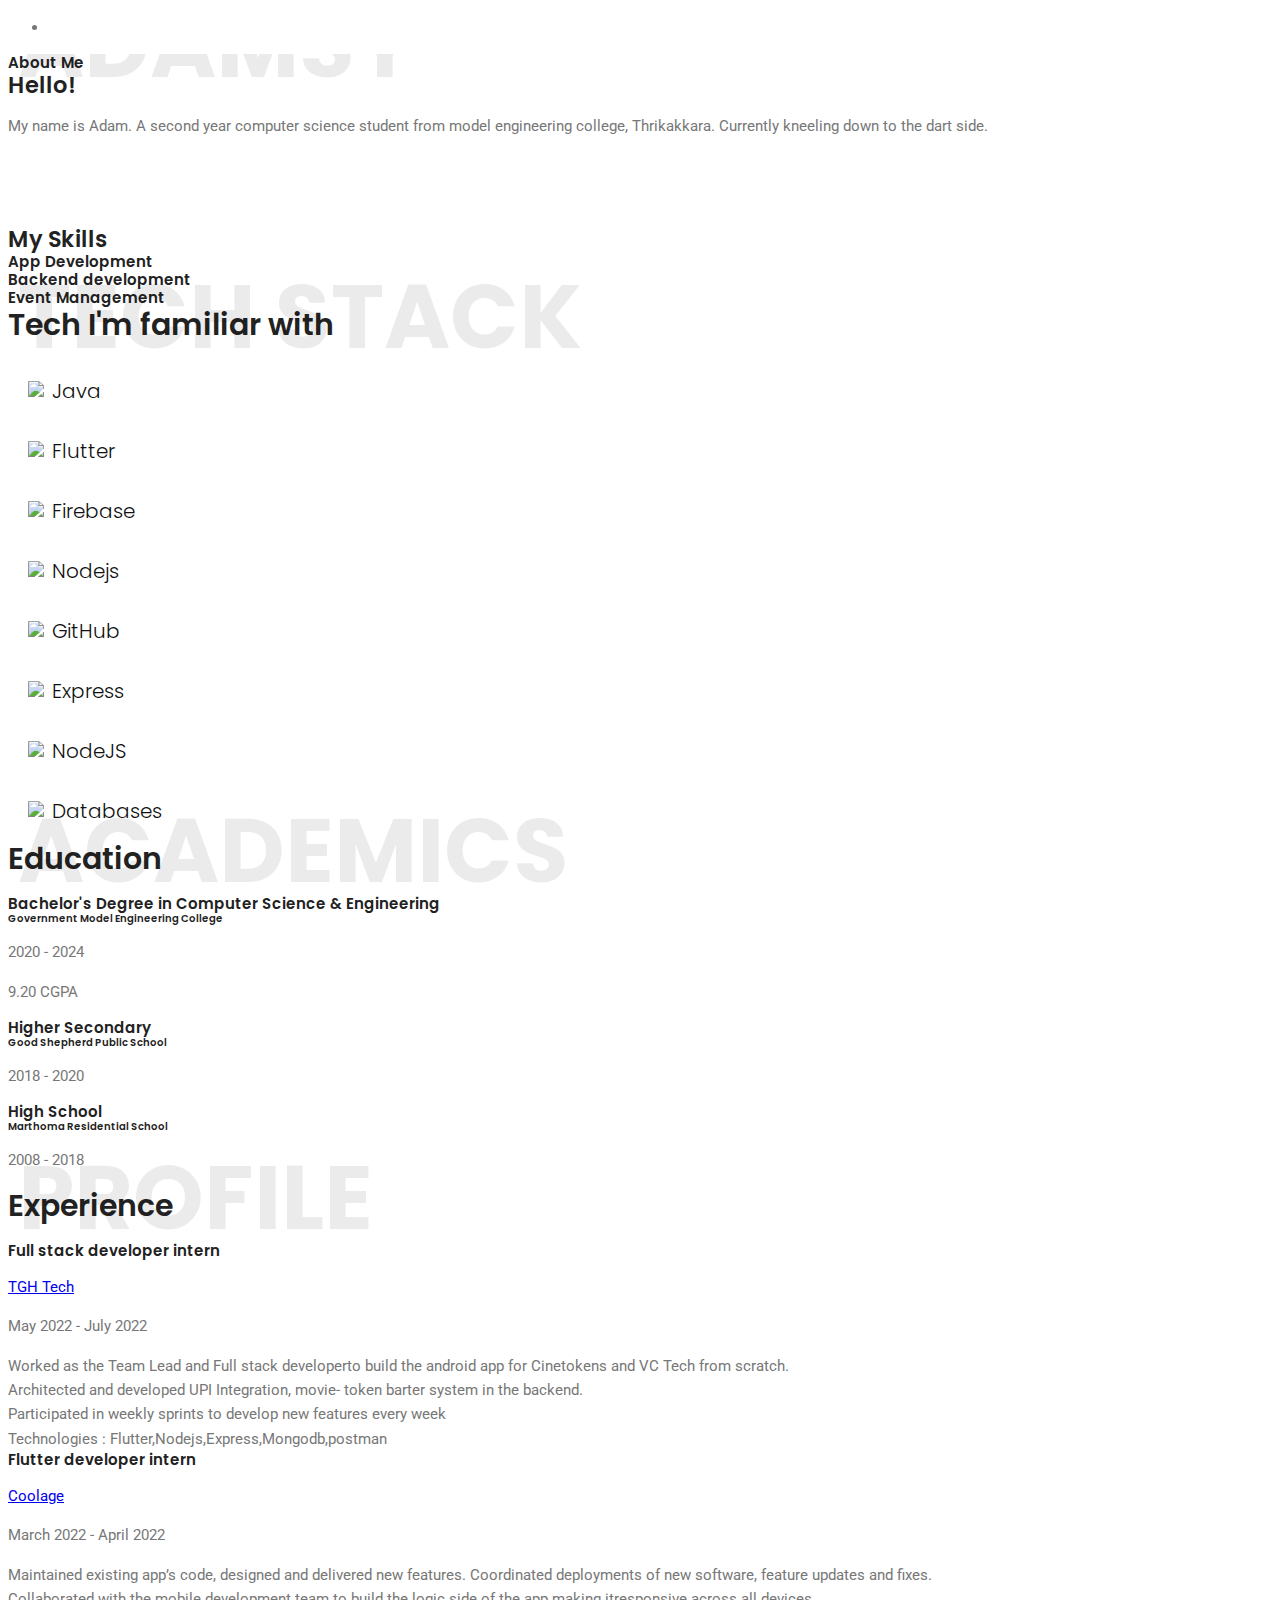
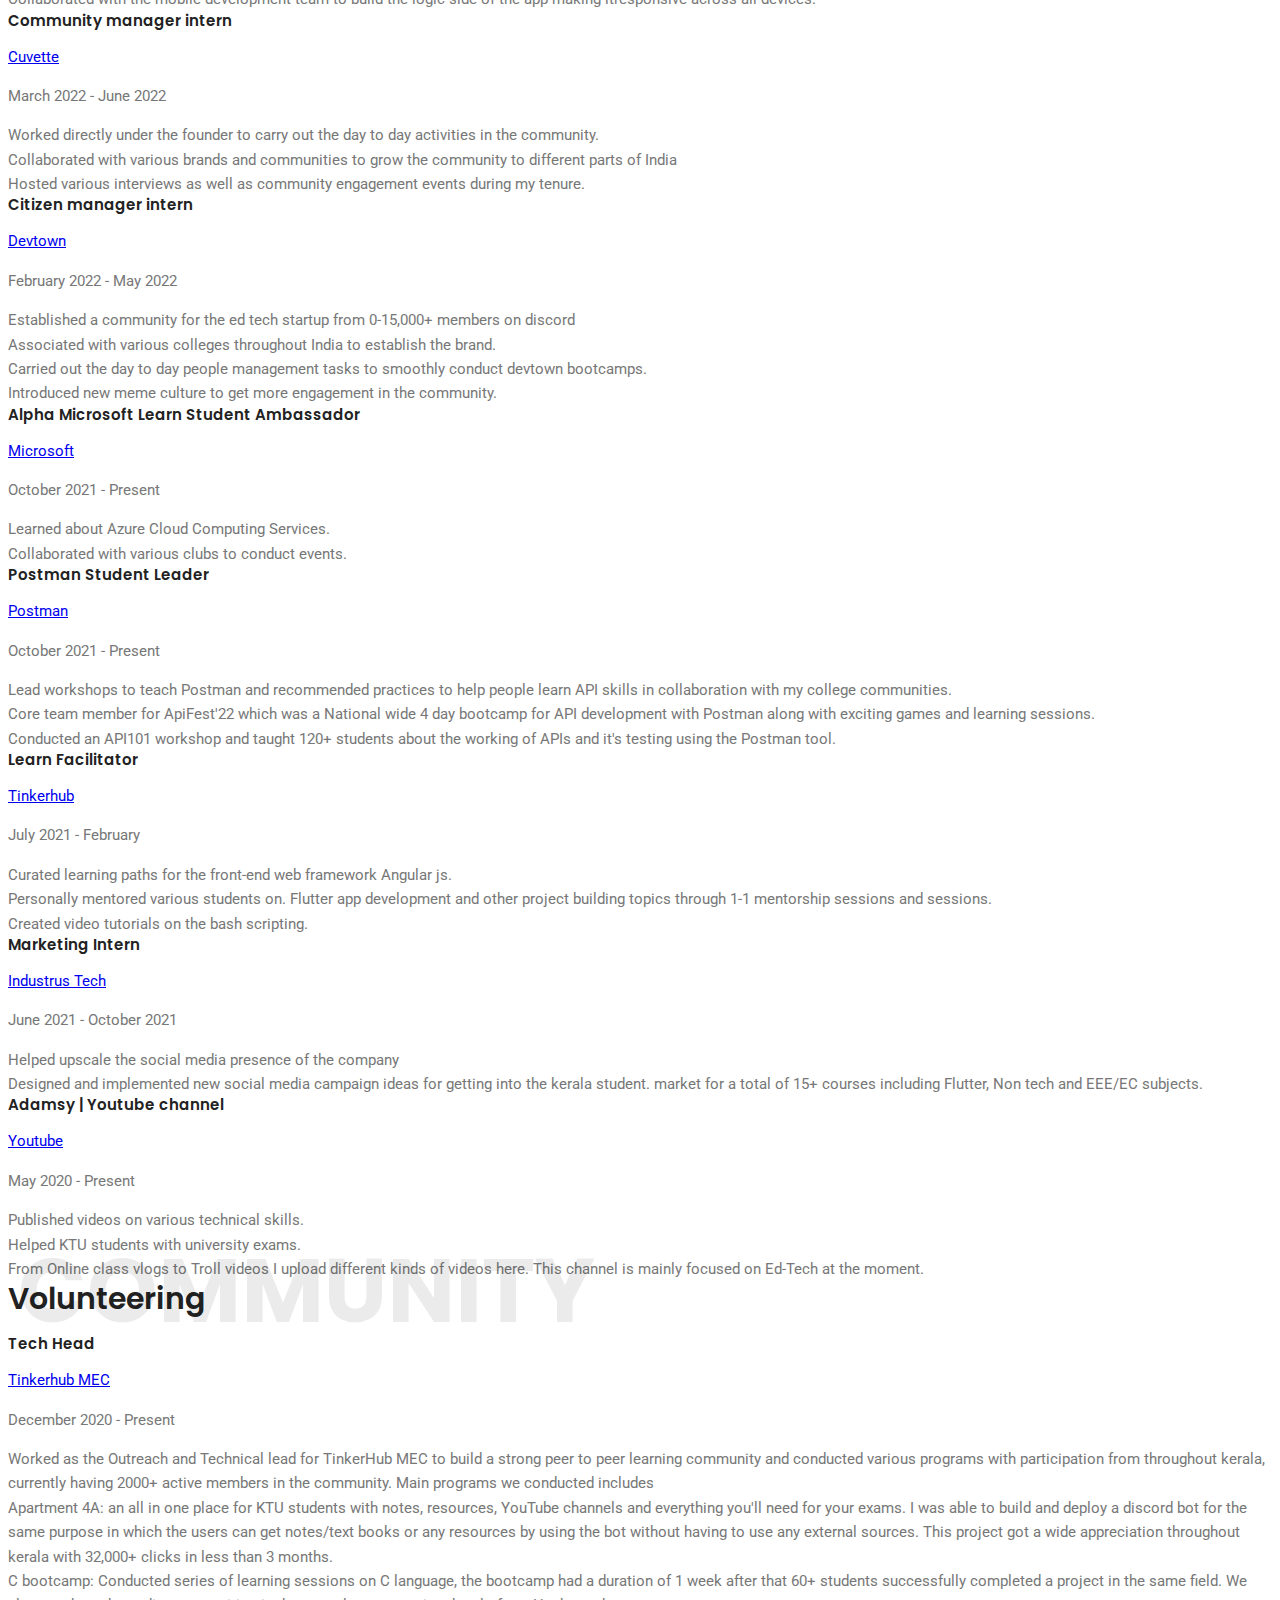
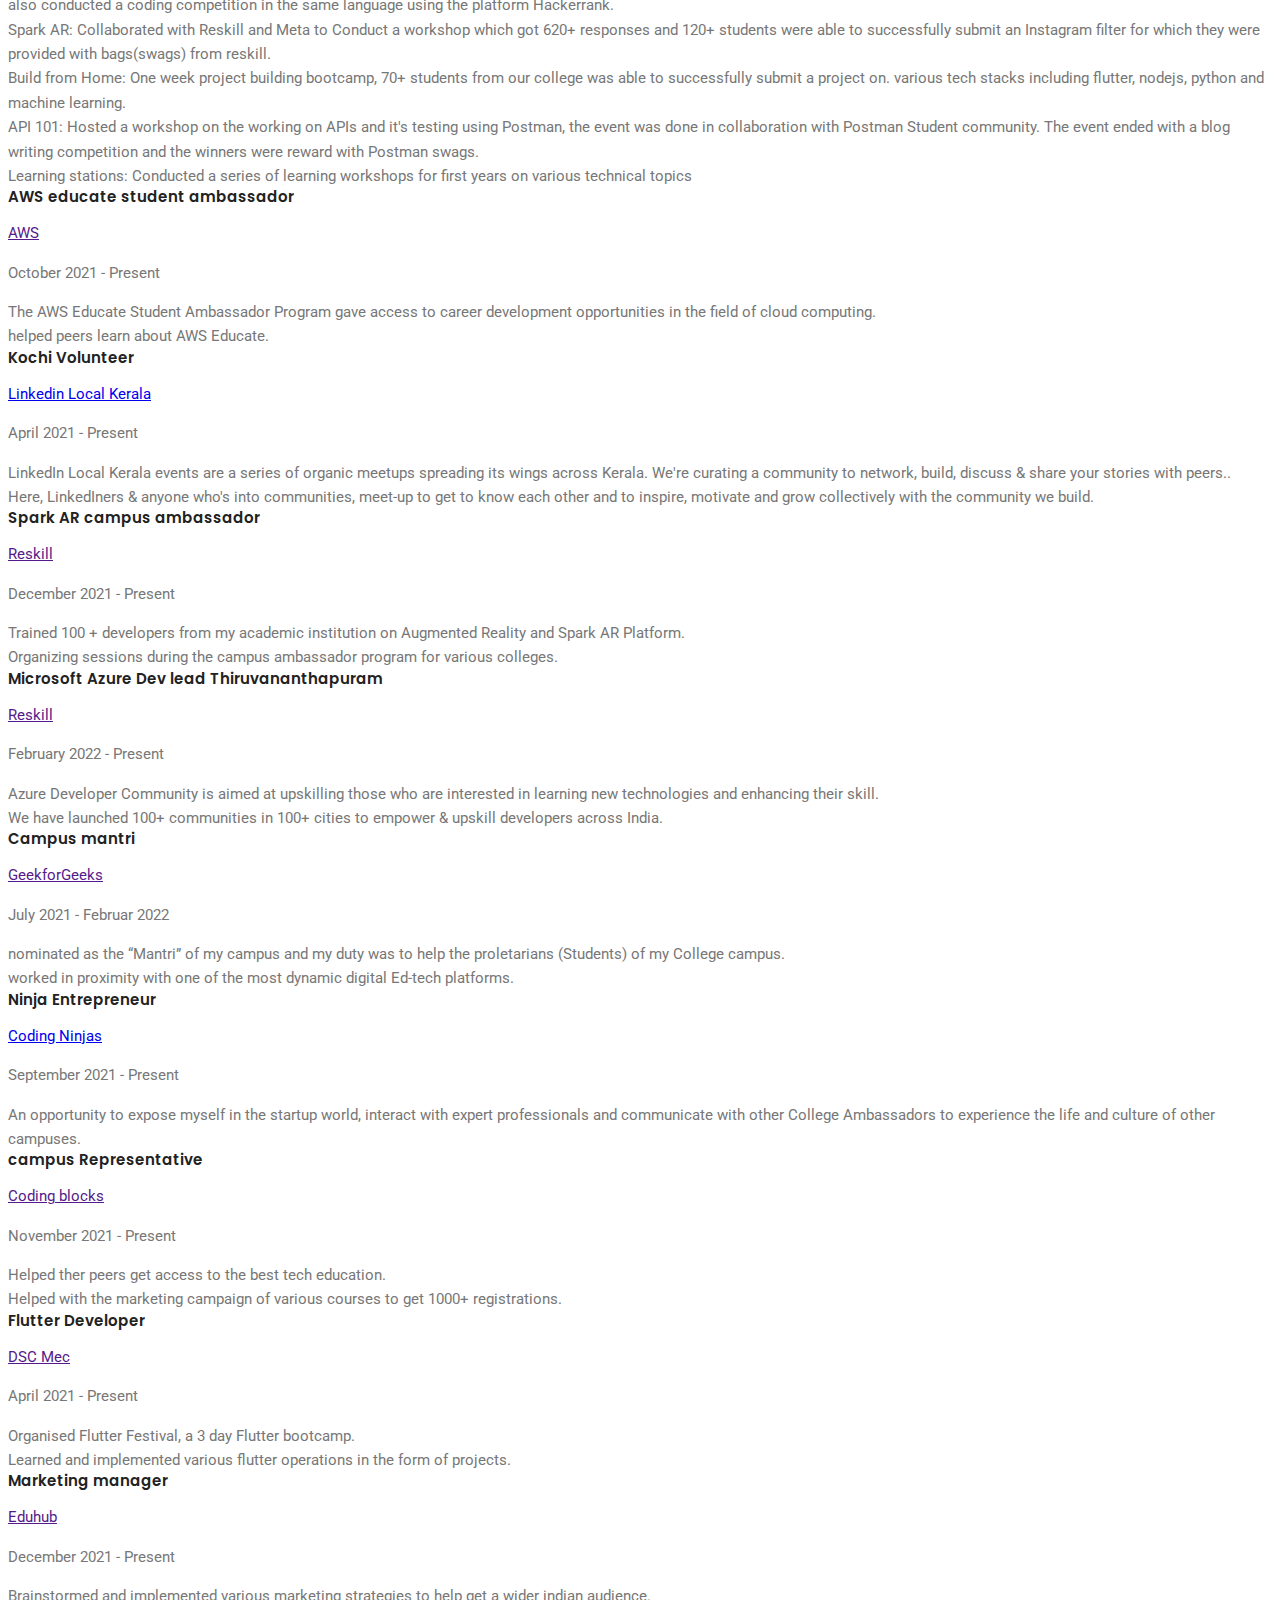
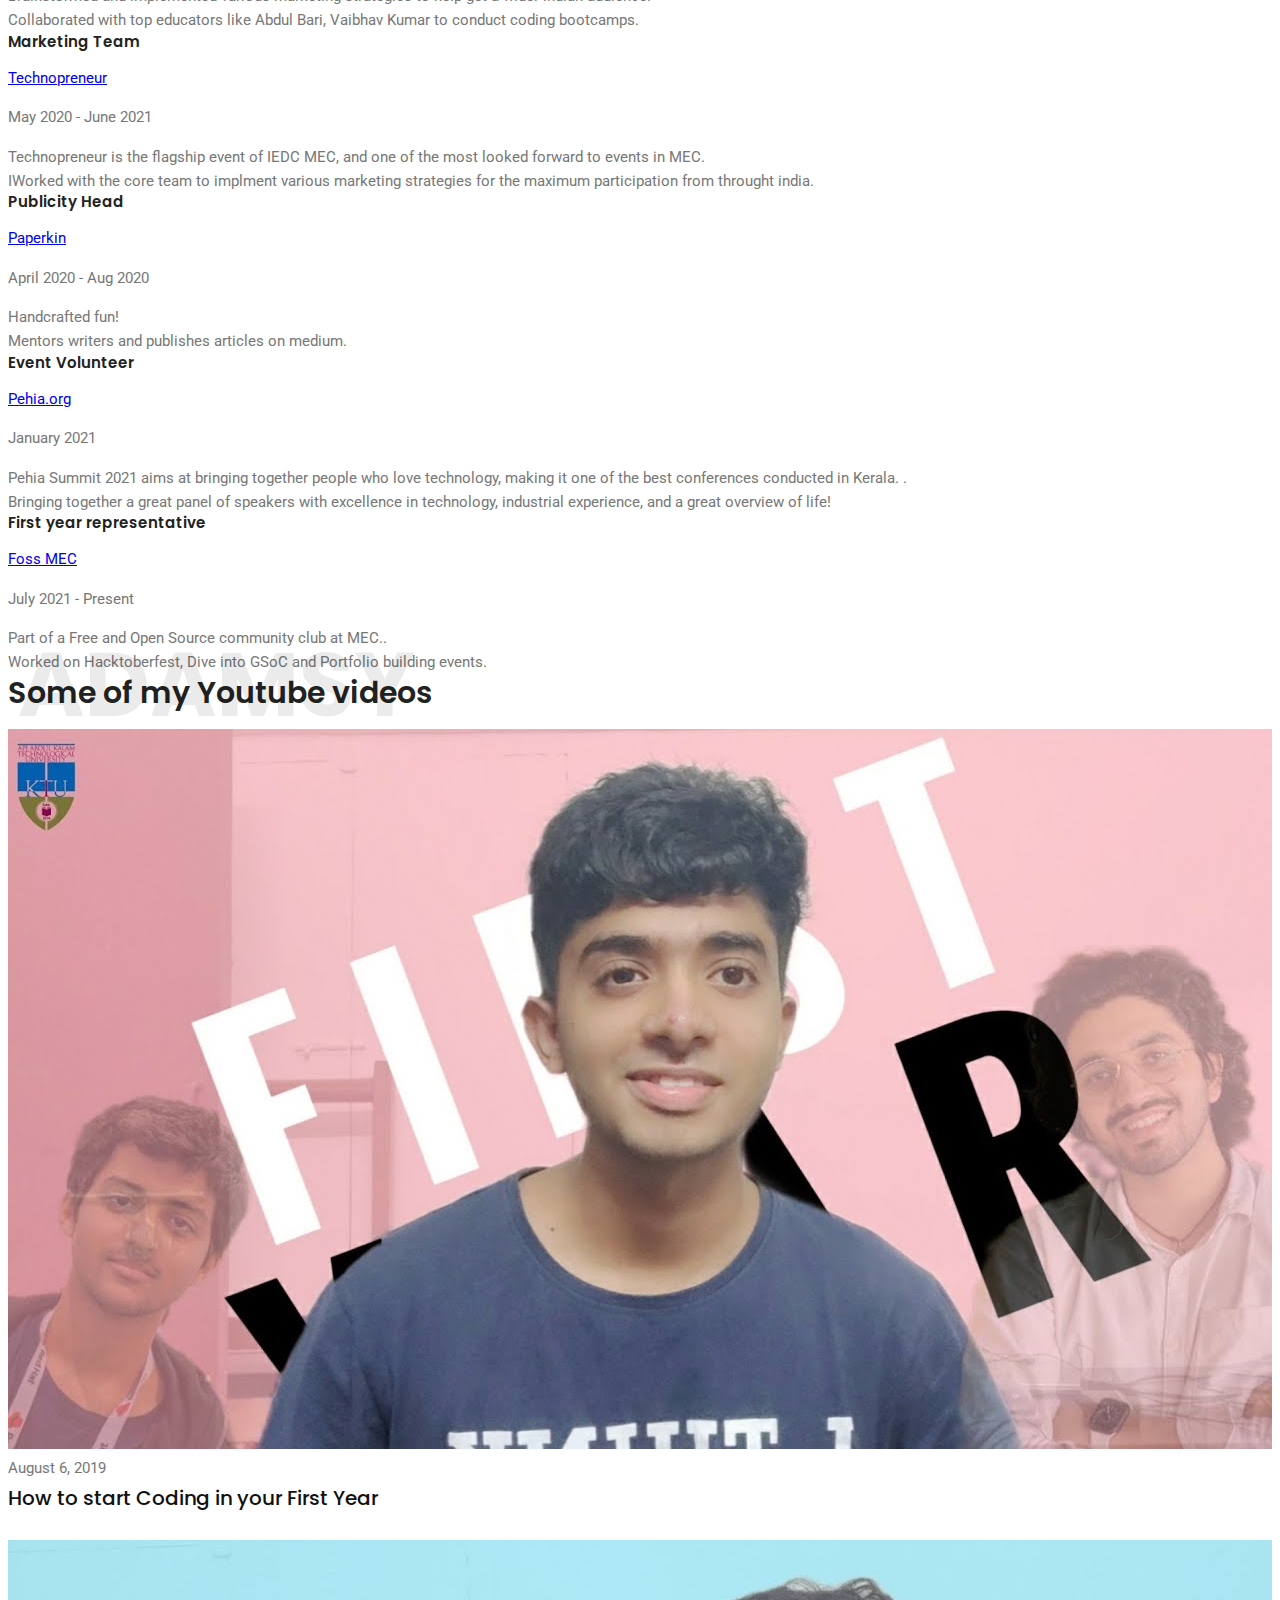
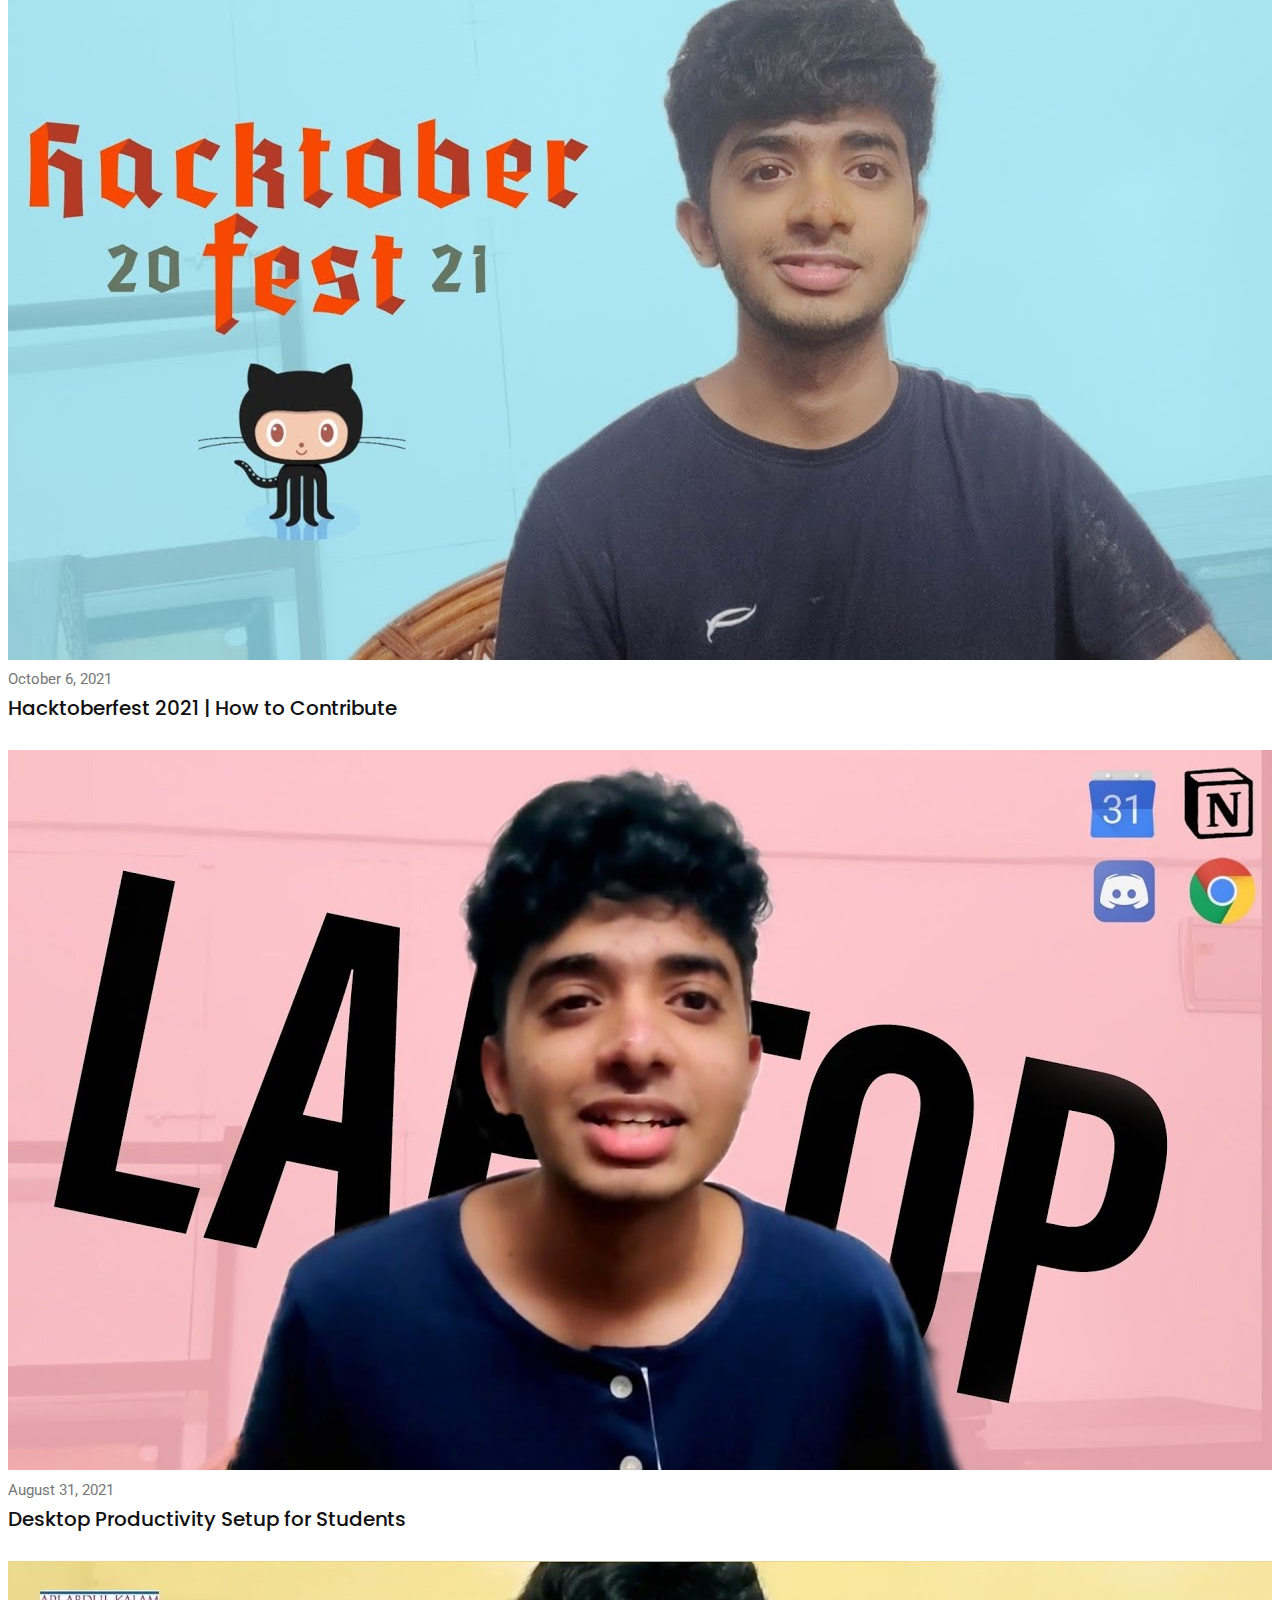
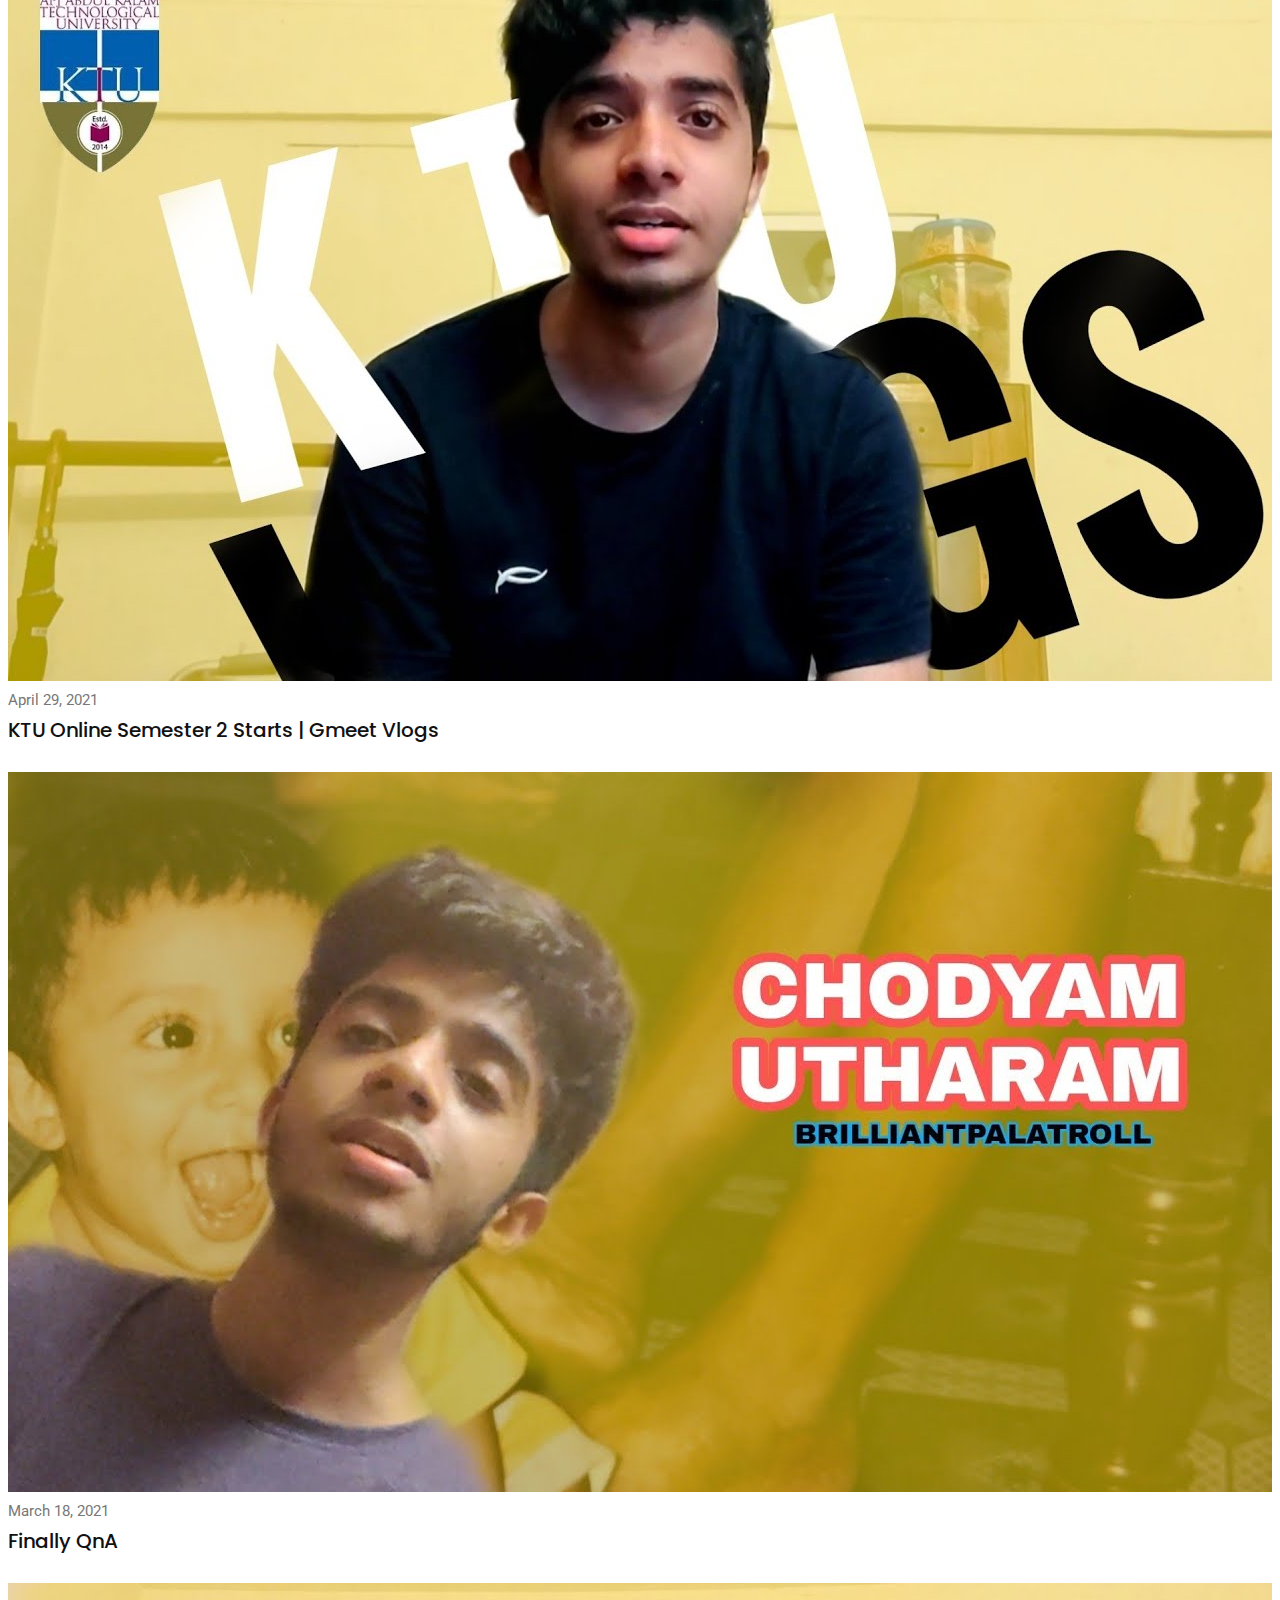
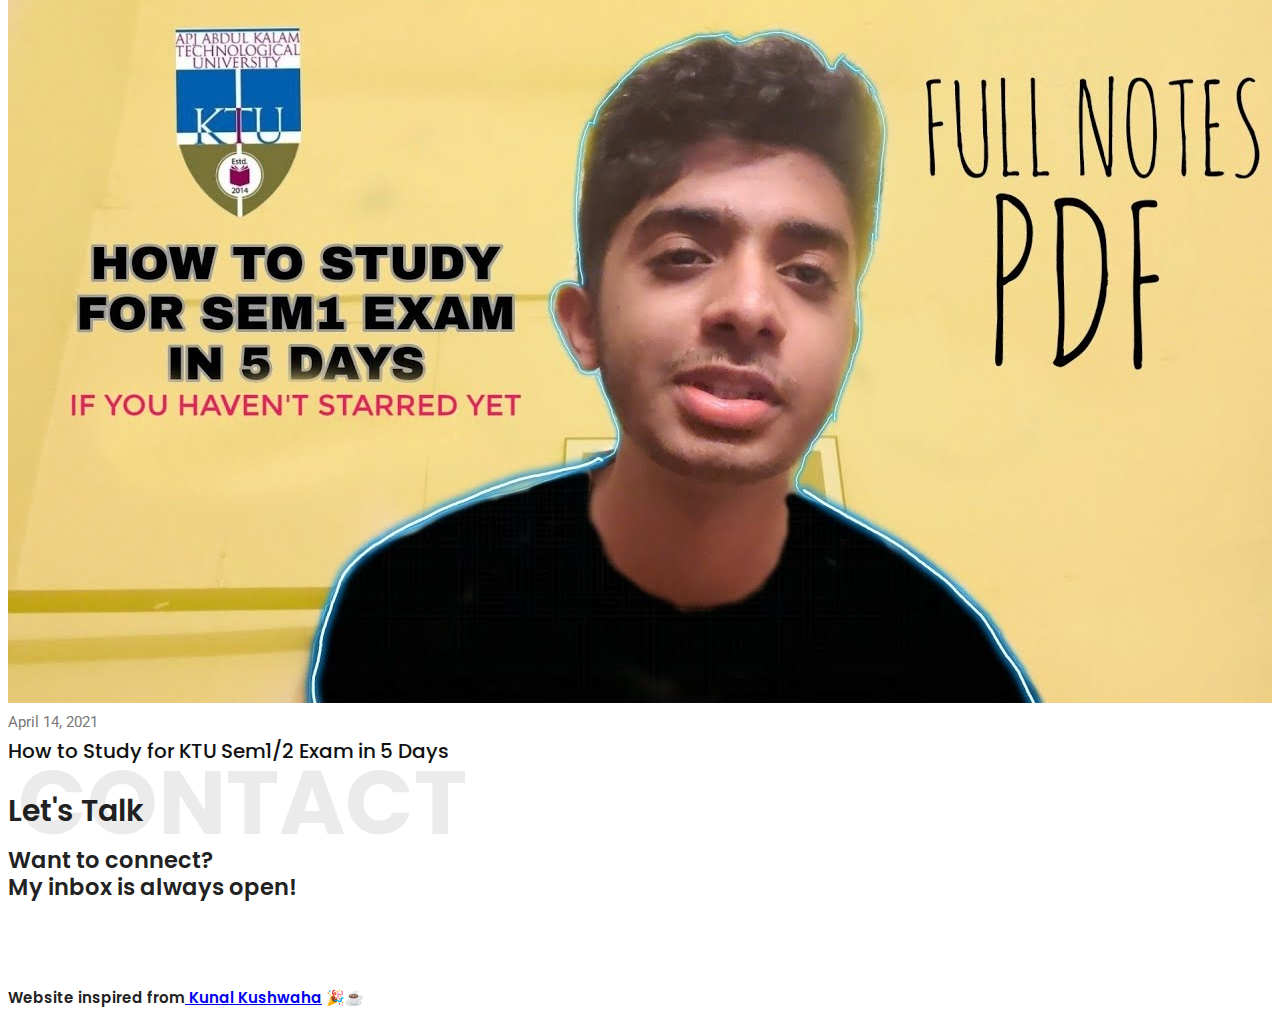
==== about/index.html @ 08585313 "Merge pull request #46 from SmritiSrinivas3/main" ====
<!DOCTYPE html>
<html lang="en">

<head>
    <meta charset="UTF-8">
    <meta name="viewport" content="width=device-width, initial-scale=1.0">
    <title>Adamsy</title>

    <link rel="stylesheet" href="./index.css">
    <link rel="stylesheet" href="https://cdnjs.cloudflare.com/ajax/libs/animate.css/4.0.0/animate.min.css" />
    <link rel="stylesheet" href="https://stackpath.bootstrapcdn.com/bootstrap/4.5.0/css/bootstrap.min.css"
        integrity="sha384-9aIt2nRpC12Uk9gS9baDl411NQApFmC26EwAOH8WgZl5MYYxFfc+NcPb1dKGj7Sk" crossorigin="anonymous">

</head>

<body>
    <nav class="navbar navbar-expand-sm navbar-light mb-1">
        <ul class="navbar-nav">
            <li class="nav-item">

            </li>
        </ul>
    </nav>

    <div class="container">

        <section class="mt-4 mb-4">
            <h4 class="display-4">About Me</h4>
            <div class="row">
                <div class="col-lg-6 wrap text-left">
                    <div class="about-desc">
                        <h1 class="bold-text">Adamsy</h1>
                        <div class="pt-5">
                            <h2 class="mb-5">Hello!</h2>
                            <p>My name is Adam. A second year computer science student from model engineering college,
                                Thrikakkara. Currently kneeling down to the dart side.
                            </p>

                            <ul class="social-links list-unstyled mt-4">
                                <li><a href="mailto:adamoommenjacob@gmail.com">
                                        <ion-icon name="mail-outline"></ion-icon>
                                    </a></li>
                                <li><a href="https://github.com/adamsyy">
                                        <ion-icon name="logo-github"></ion-icon>
                                    </a></li>
                                <li><a href="https://www.linkedin.com/in/adamsy/">
                                        <ion-icon name="logo-linkedin"></ion-icon>
                                    </a></li>
                                </a></li>
                                <li><a href="https://twitter.com/adamsycodes">
                                        <ion-icon name="logo-twitter"></ion-icon>
                                    </a></li>
                                <li><a href="https://www.instagram.com/adamsy.7/">
                                        <ion-icon name="logo-instagram"></ion-icon>
                                    </a></li>

                                <li><a href="https://www.youtube.com/channel/UCUpcY6Idnj9p4Nt3jfbRHxw/videos">
                                        <ion-icon name="logo-youtube"></ion-icon>
                                    </a></li>
                            </ul>
                        </div>
                    </div>
                </div>
                <div class="col-lg-6 wrap align-content-center">
                    <div class="row mt-5 flex-column">
                        <div class="col-md-8">
                            <h2 class="mb-4">My Skills</h2>
                        </div>
                        <div class="col-md-6 mt-3">
                            <div class="progress-wrap">
                                <h4>App Development</h4>
                                <div class="progress progress-style">
                                    <div class="progress-bar color-1" role="progressbar" aria-valuenow="75"
                                        aria-valuemin="0" aria-valuemax="100" style="width:85%">
                                    </div>
                                </div>
                            </div>
                        </div>
                        <div class="col-md-6 mt-3">
                            <div class="progress-wrap">
                                <h4>Backend development</h4>
                                <div class="progress progress-style">
                                    <div class="progress-bar color-1" role="progressbar" aria-valuenow="60"
                                        aria-valuemin="0" aria-valuemax="100" style="width:65%">
                                    </div>
                                </div>
                            </div>
                        </div>
                        <div class="col-md-6 mt-3">
                            <div class="progress-wrap">
                                <h4>Event Management</h4>
                                <div class="progress progress-style">
                                    <div class="progress-bar color-1" role="progressbar" aria-valuenow="85"
                                        aria-valuemin="0" aria-valuemax="100" style="width:90%">
                                    </div>
                                </div>
                            </div>
                        </div>
                    </div>
                </div>
            </div>
        </section>
        <section class="interests pt-5 pb-5">

            <h1 class="display-4">Tech I'm familiar with</h1>
            <h1 class="bold-text bg-text">Tech Stack</h1>

            <div class="row pt-5">
                <div class="col-lg-3 col-md-4 mt-4 mt-md-0">
                    <div class="icon-box">
                        <img class="tech-icon" src="./icons/java.png">
                        <h3>Java</h3>
                    </div>
                </div>


                <div class="col-lg-3 col-md-4 mt-4 mt-md-0">
                    <div class="icon-box">
                        <img class="tech-icon" src="./icons/flutter.png">
                        <h3>Flutter</h3>
                    </div>
                </div>
                <div class="col-lg-3 col-md-4 mt-4 mt-md-0">
                    <div class="icon-box">
                        <img class="tech-icon" src="./icons/fr.png">
                        <h3>Firebase</h3>
                    </div>
                </div>
                <div class="col-lg-3 col-md-4 mt-4 mt-md-0">
                    <div class="icon-box">
                        <img class="tech-icon" src="./icons/node.png">
                        <h3>Nodejs</h3>
                    </div>
                </div>
                <div class="col-lg-3 col-md-4 mt-4 mt-md-0">
                    <div class="icon-box">
                        <img class="tech-icon" src="./icons/github.png">
                        <h3>GitHub</h3>
                    </div>
                </div>
                <div class="col-lg-3 col-md-4 mt-4 mt-md-0">
                    <div class="icon-box">
                        <img class="tech-icon" src="./icons/js.png">
                        <h3>Express</h3>
                    </div>
                </div>



                <div class="col-lg-3 col-md-4 mt-4 mt-md-0">
                    <div class="icon-box">
                        <img class="tech-icon" src="./icons/react.png">
                        <h3>NodeJS</h3>
                    </div>
                </div>


                <div class="col-lg-3 col-md-4 mt-4 mt-md-0">
                    <div class="icon-box">
                        <img class="tech-icon" src="./icons/db.png">
                        <h3>Databases</h3>
                    </div>
                </div>


            </div>

        </section>
        <section>
            <h1 class="display-4 mt-5">Education</h4>
                <h1 class="bold-text bg-text">Academics</h1>
                <div class="py-4">
                    <div class="desc">
                        <h4>Bachelor's Degree in Computer Science & Engineering</h4>
                        <h6>Government Model Engineering College</h6>
                        <div>
                            <p>2020 - 2024</p>
                        </div>
                        <p>9.20 CGPA</p>
                    </div>
                    
                </div>
                <div class="py-4">
                    <div class="desc">
                        <h4>Higher Secondary</h4>
                        <h6>Good Shepherd Public School</h6>
                    </div>
                    <div>
                        <p>2018 - 2020</p>
                    </div>
                </div>
                <div class="py-4">
                    <div class="desc">
                        <h4>High School</h4>
                        <h6>Marthoma Residential School</h6>
                    </div>
                    <div>
                        <p>2008 - 2018</p>
                    </div>
                </div>

                <h1 class="display-4 mt-5">Experience</h1>
                <h1 class="bold-text bg-text">Profile</h1>
                <div class="row d-flex">
                    <div class="col-md-10">
                        <div class="mt-3">




                            <div class="py-4">
                                <div class="desc">
                                    <h4>Full stack developer intern</h4>
                                    <p><a href="https://tinkerhub.org/">TGH Tech</a></p>
                                </div>
                                <div>
                                    <p>May 2022 - July 2022</p>
                                </div>
                                <div>
                                    <li>Worked as the Team Lead and Full stack developerto build the android app for
                                        Cinetokens and VC Tech from scratch.</li>
                                    <li>Architected and developed UPI Integration, movie- token barter system in the
                                        backend.
                                    </li>
                                    <li>Participated in weekly sprints to develop new features every week</li>
                                    <li>Technologies : Flutter,Nodejs,Express,Mongodb,postman</li>
                                </div>
                            </div>

                            <div class="py-4">
                                <div class="desc">
                                    <h4>Flutter developer intern</h4>
                                    <p><a href="https://tinkerhub.org/">Coolage</a></p>
                                </div>
                                <div>
                                    <p>March 2022 - April 2022</p>
                                </div>
                                <div>
                                    <li> Maintained existing app’s code, designed and delivered new features.
                                        Coordinated deployments of new software, feature updates and fixes.
                                    </li>
                                    <li> Collaborated with the mobile development team to build the logic side of the
                                        app making itresponsive across all devices.
                                    </li>


                                </div>
                            </div>


                            <div class="py-4">
                                <div class="desc">
                                    <h4>Community manager intern</h4>
                                    <p><a href="https://tinkerhub.org/">Cuvette</a></p>
                                </div>
                                <div>
                                    <p>March 2022 - June 2022</p>
                                </div>
                                <div>
                                    <li> Worked directly under the founder to carry out the day to day activities in the
                                        community.
                                    </li>
                                    <li> Collaborated with various brands and communities to grow the community to
                                        different parts of India
                                    </li>
                                    <li> Hosted various interviews as well as community engagement events during my
                                        tenure.
                                    </li>

                                </div>
                            </div>

                            <div class="py-4">
                                <div class="desc">
                                    <h4>Citizen manager intern</h4>
                                    <p><a href="https://tinkerhub.org/">Devtown</a></p>
                                </div>
                                <div>
                                    <p>February 2022 - May 2022</p>
                                </div>
                                <div>
                                    <li> Established a community for the ed tech startup from 0-15,000+ members on
                                        discord
                                    </li>
                                    <li> Associated with various colleges throughout India to establish the brand.
                                    </li>
                                    <li> Carried out the day to day people management tasks to smoothly conduct devtown
                                        bootcamps.
                                    </li>
                                    <li> Introduced new meme culture to get more engagement in the community.
                                    </li>

                                </div>
                            </div>

                            <div class="py-4">
                                <div class="desc">
                                    <h4>Alpha Microsoft Learn Student Ambassador</h4>
                                    <p><a href="http://microsoft.com">Microsoft</a></p>
                                </div>
                                <div>
                                    <p>October 2021 - Present</p>
                                </div>
                                <div>
                                    <li>Learned about Azure Cloud Computing Services.</li>
                                    <li>Collaborated with various clubs to conduct events.</li>
                                </div>
                            </div>
                            <div class="desc">
                                <h4>Postman Student Leader</h4>
                                <p><a href="https://www.postman.com/">Postman</a></p>
                            </div>
                            <div>
                                <p>October 2021 - Present</p>
                            </div>
                            <div>
                                <li>Lead workshops to teach Postman and recommended practices to help people learn API
                                    skills in collaboration with my college communities.</li>
                                <li>Core team member for ApiFest'22 which was a National wide 4 day bootcamp for API
                                    development with Postman along with exciting games and learning sessions.</li>
                                <li>Conducted an API101 workshop and taught 120+ students about the working of APIs and
                                    it's testing using the Postman tool.</li>
                            </div>
                        </div>
                        <div class="py-4">
                            <div class="desc">
                                <h4>Learn Facilitator</h4>
                                <p><a href="https://tinkerhub.org/">Tinkerhub</a></p>
                            </div>
                            <div>
                                <p>July 2021 - February</p>
                            </div>
                            <div>
                                <li>Curated learning paths for the front-end web framework Angular js.</li>
                                <li>Personally mentored various students on. Flutter app development and other project
                                    building topics through 1-1 mentorship sessions and sessions.</li>
                                <li>Created video tutorials on the bash scripting.</li>
                            </div>
                        </div>

                        <div class="py-4">

                            <div class="py-4">
                                <div class="desc">
                                    <h4>Marketing Intern</h4>
                                    <p><a href="https://www.f6s.com/industrustech">Industrus Tech</a></p>
                                </div>
                                <div>
                                    <p>June 2021 - October 2021</p>
                                </div>
                                <div>
                                    <li>Helped upscale the social media presence of the company</li>
                                    <li>Designed and implemented new social media campaign ideas for getting into the
                                        kerala student. market for a total of 15+ courses including Flutter, Non tech
                                        and EEE/EC subjects.</li>

                                </div>
                            </div>

                            <div class="py-4">
                                <div class="desc">
                                    <h4>Adamsy | Youtube channel</h4>
                                    <p><a href="https://www.youtube.com/channel/UCUpcY6Idnj9p4Nt3jfbRHxw">Youtube</a>
                                    </p>
                                </div>
                                <div>
                                    <p>May 2020 - Present</p>
                                </div>
                                <div>
                                    <li>Published videos on various technical skills.</li>
                                    <li>Helped KTU students with university exams.</li>
                                    <li>From Online class vlogs to Troll videos I upload different kinds of videos here.
                                        This channel is mainly focused on Ed-Tech at the moment.</li>
                                </div>
                            </div>


                        </div>
                    </div>
                </div>
        </section>


        <section>
            <h1 class="display-4 mt-5">Volunteering</h1>
            <h1 class="bold-text bg-text">Community</h1>

            <div class="row d-flex">
                <div class="col-md-10">
                    <div class="mt-3">

                        <div class="py-4">
                            <div class="desc">
                                <h4>Tech Head</h4>
                                <p><a href="https://www.linkedin.com/company/tinkerhub-mec/?originalSubdomain=in">Tinkerhub
                                        MEC</a></p>
                            </div>
                            <div>
                                <p>December 2020 - Present</p>
                            </div>
                            <div>
                                <li>Worked as the Outreach and Technical lead for TinkerHub MEC to build a strong peer to peer
                                    learning community and conducted various programs with participation from throughout
                                    kerala, currently having 2000+ active members in the community.
                                    Main programs we conducted includes</li>
                            </div>
                            <div>
                                <li>Apartment 4A: an all in one place for KTU students with notes, resources, YouTube
                                    channels and everything you'll need for your exams. I was able to build and deploy a
                                    discord bot for the same purpose in which the users can get notes/text books or any
                                    resources by using the bot without having to use any external sources. This project
                                    got a wide appreciation throughout kerala with 32,000+ clicks in less than 3 months.
                                </li>
                            </div>
                            <div>
                                <li> C bootcamp: Conducted series of learning sessions on C language, the bootcamp had a
                                    duration of 1 week after that 60+ students successfully completed a project in the
                                    same field. We also conducted a coding competition in the same language using the
                                    platform Hackerrank.</li>
                            </div>
                            <div>
                                <li>Spark AR: Collaborated with Reskill and Meta to Conduct a workshop which got 620+
                                    responses and 120+ students were able to successfully submit an Instagram filter for
                                    which they were provided with bags(swags) from reskill.</li>
                            </div>
                            <div>
                                <li>Build from Home: One week project building bootcamp, 70+ students from our college
                                    was able to successfully submit a project on. various tech stacks including flutter,
                                    nodejs, python and machine learning.
                                </li>
                            </div>
                            <div>
                                <li>API 101: Hosted a workshop on the working on APIs and it's testing using Postman,
                                    the event was done in collaboration with Postman Student community. The event ended
                                    with a blog writing competition and the winners were reward with Postman swags.
                                </li>
                            </div>
                            <div>
                                <li>Learning stations: Conducted a series of learning workshops for first years on
                                    various technical topics
                                </li>
                            </div>
                        </div>
                        <div class="py-4">
                            <div class="desc">
                                <h4>AWS educate student ambassador</h4>
                                <p><a href="">AWS</a></p>
                            </div>
                            <div>
                                <p>October 2021 - Present</p>
                            </div>
                            <div>
                                <li>The AWS Educate Student Ambassador Program gave access to career development
                                    opportunities in the field of cloud computing.</li>
                                <li>helped peers learn about AWS Educate.</li>
                            </div>
                        </div>


                        <div class="py-4">
                            <div class="desc">
                                <h4>Kochi Volunteer</h4>
                                <p><a href="https://in.linkedin.com/company/linkedinlocalkerala">Linkedin Local
                                        Kerala</a></p>
                            </div>
                            <div>
                                <p>April 2021 - Present</p>
                            </div>
                            <div>
                                <li>LinkedIn Local Kerala events are a series of organic meetups spreading its wings
                                    across Kerala. We're curating a community to network, build, discuss & share your
                                    stories with peers..</li>
                                <li>Here, LinkedIners & anyone who's into communities, meet-up to get to know each other
                                    and to inspire, motivate and grow collectively with the community we build.</li>

                            </div>
                        </div>
                        <div class="py-4">
                            <div class="desc">
                                <h4>Spark AR campus ambassador</h4>
                                <p><a href="">Reskill</a></p>
                            </div>
                            <div>
                                <p>December 2021 - Present</p>
                            </div>
                            <div>
                                <li>Trained 100 + developers from my academic institution on Augmented Reality and Spark
                                    AR Platform.</li>
                                <li>Organizing sessions during the campus ambassador program for various colleges.</li>

                            </div>
                        </div>
                        <div class="py-4">
                            <div class="desc">
                                <h4>Microsoft Azure Dev lead Thiruvananthapuram </h4>
                                <p><a href="">Reskill</a></p>
                            </div>
                            <div>
                                <p>February 2022 - Present</p>
                            </div>
                            <div>
                                <li>Azure Developer Community is aimed at upskilling those who are interested in
                                    learning new technologies and
                                    enhancing their skill.</li>
                                <li>We have launched 100+ communities in 100+ cities to empower & upskill developers
                                    across India.</li>

                            </div>
                        </div>
                        <div class="py-4">
                            <div class="desc">
                                <h4>Campus mantri</h4>
                                <p><a href="">GeekforGeeks</a></p>
                            </div>
                            <div>
                                <p>July 2021 - Februar 2022</p>
                            </div>
                            <div>
                                <li>nominated as the “Mantri” of my campus and my duty was to help the proletarians
                                    (Students) of my College campus.</li>
                                <li>worked in proximity with one of the most dynamic digital Ed-tech platforms.</li>

                            </div>
                        </div>
                        <div class="py-4">
                            <div class="desc">
                                <h4>Ninja Entrepreneur</h4>
                                <p><a href="https://www.cncf.io/people/ambassadors/">Coding Ninjas</a></p>
                            </div>
                            <div>
                                <p>September 2021 - Present</p>
                            </div>
                            <div>
                                <li>An opportunity to expose myself in the startup world, interact with expert
                                    professionals and communicate with other College Ambassadors to experience the life
                                    and culture of other campuses.</li>

                            </div>
                        </div>

                        <div class="py-4">
                            <div class="desc">
                                <h4>campus Representative</h4>
                                <p><a href="">Coding blocks</a></p>
                            </div>
                            <div>
                                <p>November 2021 - Present</p>
                            </div>
                            <div>
                                <li>Helped ther peers get access to the best tech education. </li>
                                <li>Helped with the marketing campaign of various courses to get 1000+ registrations.
                                </li>

                            </div>
                        </div>
                        <div class="py-4">
                            <div class="desc">
                                <h4>Flutter Developer</h4>
                                <p><a href="">DSC Mec</a></p>
                            </div>
                            <div>
                                <p>April 2021 - Present</p>
                            </div>
                            <div>
                                <li>Organised Flutter Festival, a 3 day Flutter bootcamp.</li>
                                <li>Learned and implemented various flutter operations in the form of projects.</li>

                            </div>
                        </div>
                        <div class="py-4">
                            <div class="desc">
                                <h4>Marketing manager</h4>
                                <p><a href="">Eduhub</a></p>
                            </div>
                            <div>
                                <p>December 2021 - Present</p>
                            </div>
                            <div>
                                <li>Brainstormed and implemented various marketing strategies to help get a wider indian
                                    audience.</li>
                                <li>Collaborated with top educators like Abdul Bari, Vaibhav Kumar to conduct coding
                                    bootcamps.</li>

                            </div>
                        </div>
                        <div class="py-4">
                            <div class="desc">
                                <h4>Marketing Team</h4>
                                <p><a href="https://technopreneurmec.in/">Technopreneur</a></p>
                            </div>
                            <div>
                                <p>May 2020 - June 2021</p>
                            </div>
                            <div>
                                <li>Technopreneur is the flagship event of IEDC MEC, and one of the most looked forward
                                    to events in MEC.</li>
                                <li>IWorked with the core team to implment various marketing strategies for the maximum
                                    participation from throught india.</li>
                            </div>
                        </div>

                        <div class="py-4">
                            <div class="desc">
                                <h4>Publicity Head</h4>
                                <p><a href="https://medium.com/paperkin">Paperkin</a></p>
                            </div>
                            <div>
                                <p>April 2020 - Aug 2020</p>
                            </div>
                            <div>
                                <li>Handcrafted fun!</li>
                                <li>Mentors writers and publishes articles on medium.</li>
                            </div>
                        </div>

                        <div class="py-4">
                            <div class="desc">
                                <h4>Event Volunteer</h4>
                                <p><a href="https://www.pehia.org/events/summit2021">Pehia.org</a></p>
                            </div>
                            <div>
                                <p>January 2021</p>
                            </div>
                            <div>
                                <li>Pehia Summit 2021 aims at bringing together people who love technology, making it
                                    one of the best conferences conducted in Kerala. .</li>
                                <li>Bringing together a great panel of speakers with excellence in technology,
                                    industrial experience, and a great overview of life! </li>
                            </div>
                        </div>

                        <div class="py-4">
                            <div class="desc">
                                <h4>First year representative</h4>
                                <p><a href="https://github.com/FossMec">Foss MEC</a></p>
                            </div>
                            <div>
                                <p>July 2021 - Present</p>
                            </div>
                            <div>
                                <li>Part of a Free and Open Source community club at MEC..</li>
                                <li>Worked on Hacktoberfest, Dive into GSoC and Portfolio building events.</li>
                            </div>
                        </div>


                    </div>
                </div>
            </div>
        </section>






        <section>
            <h1 class="display-4 mt-5">Some of my Youtube videos</h4>
                <h1 class="bold-text bg-text">Adamsy</h1>
                <div class="row mt-5 mb-5">
                    <div class="col-md-4">
                        <div class="blog-entry">
                            <a href="https://www.youtube.com/watch?v=ou0COMFszZs&t=24s">
                                <img class="img-fluid" src="blogs/4.jpg">
                            </a>
                            <div class="text p-4">
                                <div class="meta mb-3">
                                    <div>August 6, 2019</div>
                                </div>
                                <h3 class="heading"><a class="link"
                                        href="https://www.youtube.com/watch?v=ou0COMFszZs&t=24s">How to start Coding in
                                        your First Year</a></h3>
                            </div>
                        </div>
                    </div>
                    <div class="col-md-4">
                        <div class="blog-entry">
                            <a href="https://www.youtube.com/watch?v=TL7cXup84Sc&t=129s">
                                <img class="img-fluid" src="blogs/1.jpg">
                            </a>
                            <div class="text p-4 d-block">
                                <div class="meta mb-3">
                                    <div>October 6, 2021</div>
                                </div>
                                <h3 class="heading"><a class="link"
                                        href="https://www.youtube.com/watch?v=TL7cXup84Sc&t=129s">Hacktoberfest 2021 |
                                        How to Contribute </a></h3>
                            </div>
                        </div>
                    </div>
                    <div class="col-md-4">
                        <div class="blog-entry">
                            <a href="https://www.youtube.com/watch?v=UE8c8YxGIHU&t=5s">
                                <img class="img-fluid" src="blogs/5.jpg">
                            </a>
                            <div class="text p-4">
                                <div class="meta mb-3">
                                    <div>August 31, 2021</div>
                                </div>
                                <h3 class="heading"><a class="link"
                                        href="https://www.youtube.com/watch?v=UE8c8YxGIHU&t=5s">Desktop Productivity
                                        Setup for Students</a></h3>
                            </div>
                        </div>
                    </div>
                    <div class="col-md-4">
                        <div class="blog-entry">
                            <a href="https://www.youtube.com/watch?v=i6uxF_ZPtMM&t=46s">
                                <img class="img-fluid" src="blogs/2.jpg">
                            </a>
                            <div class="text p-4 d-block">
                                <div class="meta mb-3">
                                    <div>April 29, 2021</div>
                                </div>
                                <h3 class="heading"><a class="link"
                                        href="https://www.youtube.com/watch?v=i6uxF_ZPtMM&t=46s">KTU Online Semester 2
                                        Starts | Gmeet Vlogs</a></h3>
                            </div>
                        </div>
                    </div>
                    <div class="col-md-4">
                        <div class="blog-entry">
                            <a href="https://www.youtube.com/watch?v=6t3l6EPXU4Y&t=42s">
                                <img class="img-fluid" src="blogs/6.jpg">
                            </a>
                            <div class="text p-4 d-block">
                                <div class="meta mb-3">
                                    <div>March 18, 2021</div>
                                </div>
                                <h3 class="heading"><a class="link"
                                        href="https://www.youtube.com/watch?v=6t3l6EPXU4Y&t=42s">Finally QnA</a></h3>
                            </div>
                        </div>
                    </div>
                    <div class="col-md-4">
                        <div class="blog-entry">
                            <a href="https://www.youtube.com/watch?v=StpZpkds65c">
                                <img class="img-fluid" src="blogs/3.jpg">
                            </a>
                            <div class="text p-4">
                                <div class="meta mb-3">
                                    <div>April 14, 2021</div>
                                </div>
                                <h3 class="heading"><a class="link"
                                        href="https://www.youtube.com/watch?v=StpZpkds65c">How to Study for KTU Sem1/2
                                        Exam in 5 Days</a></h3>
                            </div>
                        </div>
                    </div>





        </section>
        <section>
            <h1 class="display-4 mt-5">Let's Talk</h1>
            <h1 class="bold-text bg-text">Contact</h1>
            <div class="text-left">
                <div class="pt-5">
                    <h2 class="mb-5">Want to connect?
                        <br />
                        My inbox is always open!
                    </h2>
                    <ul class="social-links list-unstyled mt-4">
                        <li><a href="mailto:adamoommenjacob@gmail.com">
                                <ion-icon name="mail-outline"></ion-icon>
                            </a></li>
                        <li><a href="https://github.com/adamsyy">
                                <ion-icon name="logo-github"></ion-icon>
                            </a></li>
                        <li><a href="https://www.linkedin.com/in/adamsy/">
                                <ion-icon name="logo-linkedin"></ion-icon>
                            </a></li>
                        <li><a href="https://twitter.com/adamsycodes">
                                <ion-icon name="logo-twitter"></ion-icon>
                            </a></li>
                        <li><a href="https://www.instagram.com/adamsy.7/">
                                <ion-icon name="logo-instagram"></ion-icon>
                            </a></li>

                        <li><a href="https://www.youtube.com/channel/UCUpcY6Idnj9p4Nt3jfbRHxw/videos">
                                <ion-icon name="logo-youtube"></ion-icon>
                            </a></li>
                    </ul>
                </div>
            </div>
            <div class="mt-5 mb-5 text-center">
                <h4>Website inspired from<a href="https://www.youtube.com/c/KunalKushwaha"> Kunal Kushwaha</a> 🎉☕ </h1>
            </div>
        </section>
    </div>

    <!-- Scripts -->
    <script src="https://stackpath.bootstrapcdn.com/bootstrap/4.5.0/js/bootstrap.min.js"
        integrity="sha384-OgVRvuATP1z7JjHLkuOU7Xw704+h835Lr+6QL9UvYjZE3Ipu6Tp75j7Bh/kR0JKI" crossorigin="anonymous">
        </script>
    <script src="https://unpkg.com/ionicons@5.1.2/dist/ionicons.js"></script>

</body>

</html>
---- about/index.css ----
@import url("https://fonts.googleapis.com/css?family=Poppins:100,200,300,400,500,600,700|Roboto:300,400,500,700,900&amp;display=swap");

h1,
h2,
h3,
h4,
h5,
h6 {
  font-family: "Poppins", sans-serif;
  color: #222222;
  line-height: 1.2em;
  margin-bottom: 0;
  margin-top: 0;
  font-weight: 600;
}
@media (max-width: 565px) {
  .section-heading {
    font-size: 40px !important;
  }
}
html {
  scroll-behavior: smooth;
}
body {
  color: #777777;
  font-family: "Roboto", sans-serif;
  font-size: 15px;
  font-weight: 400;
  line-height: 1.625em;
  position: relative;
}

.nav-link{
  font-size: 25px;
}

p {
  text-align: justify;
  text-justify: inter-word;
}

.container {
  overflow: auto;
}

.vertical-center {
  min-height: 100%; /* Fallback for browsers do NOT support vh unit */
  min-height: 100vh; /* These two lines are counted as one :-)       */
  display: flex;
  align-items: center;
}


.link{
  text-decoration: none;
  color: #007bff;
  transition: all 0.3s;
}
.link:hover{
  text-decoration: none;
  color: #111;
  transition: all 0.3s;
}
.social-links li {
  list-style: none;
  display: inline-block;
  
}
.social-links li a {
  height: 50px;
  width: 50px;
  display: block;
  float: left;
  background: rgba(255, 255, 255, 0.05);
  border-radius: 50%;
  position: relative;
}
.social-links li a ion-icon {
  position: absolute;
  font-size: 26px;
  top: 50%;
  left: 50%;
  -webkit-transform: translate(-50%, -50%);
  -ms-transform: translate(-50%, -50%);
  transform: translate(-50%, -50%);
  transition: all 0.3s;
}
.social-links li a:hover {
  color: #111;
  transition: all 0.3s;
}

.tech-icon{
  height:20px;
}

.wrap {
  padding: 0;
}
@media (max-width: 767.98px) {
  .wrap {
    margin-top: 40px;
  }
}
@media (min-width: 768px) {
  .wrap .about-desc {
    position: relative;
  }
}
.wrap .about-desc .bold-text {
  position: absolute;
  top: -80px;
  left: 10px;
  right: 0;
  bottom: 0;
  font-weight: 700 !important;
  color: rgba(0, 0, 0, 0.08);
  text-transform: uppercase;
}
@media (min-width: 992px) {
  .wrap .about-desc .bold-text {
    font-size: 6em;
  }
}
@media (max-width: 991px) {
  .wrap .about-desc .bold-text {
    display: none;
  }
}

.progress-style {
  width: 400px;
  
}
@media (max-width: 412px) {
  .progress-style {
    width: 300px;

  }
}
.interests .icon-box {
  display: flex;
  align-items: center;
  padding: 20px;
  background: rgba(255, 255, 255, 0.08);
  transition: ease-in-out 0.3s;
}

.interests .icon-box i {
  font-size: 32px;
  padding-right: 10px;
  line-height: 1;
}

.interests .icon-box h3 {
  font-weight: 300;
  margin: 0;
  padding: 0;
  padding-left: 0.5rem;
  line-height: 1;
  font-size: 20px;
  color: #111;
}

.interests .icon-box:hover {
  background: rgba(122, 122, 122, 0.12);
}

.bg-text {
  position: absolute;
  margin-bottom: -1em;
  top: -80px;
  left: 10px;
  right: 0;
  bottom: 0;
  font-weight: 700 !important;
  color: rgba(0, 0, 0, 0.08);
  text-transform: uppercase;
}
@media (min-width: 992px) {
  .bg-text {
    font-size: 6em;
  }
}
@media (max-width: 991.98px) {
  .bg-text {
    display: none;
  }
}
@media (max-width: 767.98px) {
  .bg-text {
    display: none;
  }
}
@media (min-width: 768px) {
  .bg-text {
    position: relative;
  }
}
.profile-text {
  font-weight: 300;
}
@media (max-width: 768px) {
  .profile-text {
    font-size: 20px !important;
  }
}

@media (min-width: 768px) {
  .blog-entry {
    margin-bottom: 30px; } }

@media (max-width: 767.98px) {
  .blog-entry {
    margin-bottom: 30px; } }

.blog-entry .text {
  position: relative;
  border-top: 0;
  border-radius: 2px; }
  .blog-entry .text .heading {
    font-size: 20px;
    margin-bottom: 16px;
    font-weight: 500; }
    .blog-entry .text .heading a {
      color: #111; }
      .blog-entry .text .heading a:hover, .blog-entry .text .heading a:focus, .blog-entry .text .heading a:active {
        color: #2f89fc; }

.blog-entry .meta > div {
  display: inline-block;
  margin-right: 5px;
  margin-bottom: 5px;
  font-size: 15px; }
  .blog-entry .meta > div a {
    font-size: 15px;
    color: #8c8c8c; }

.stacks-used{
  color: #8c8c8c;
}
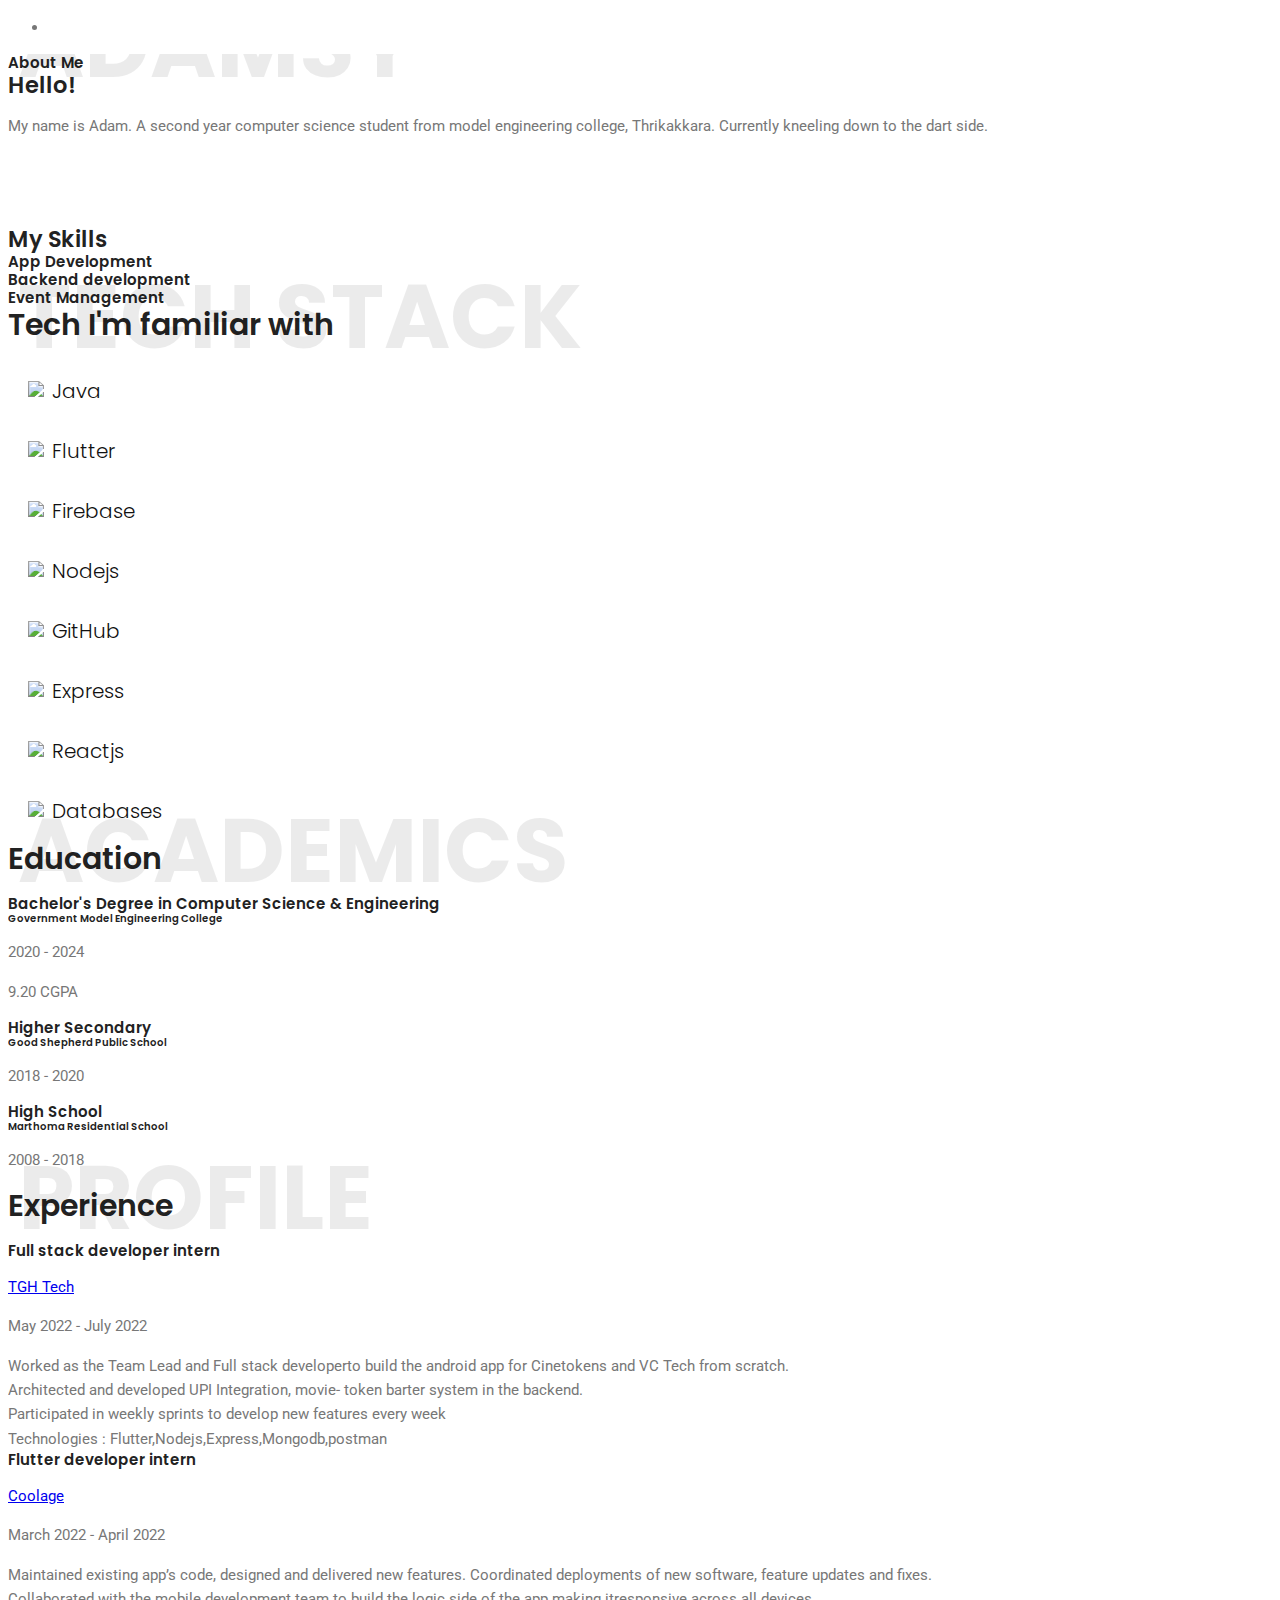
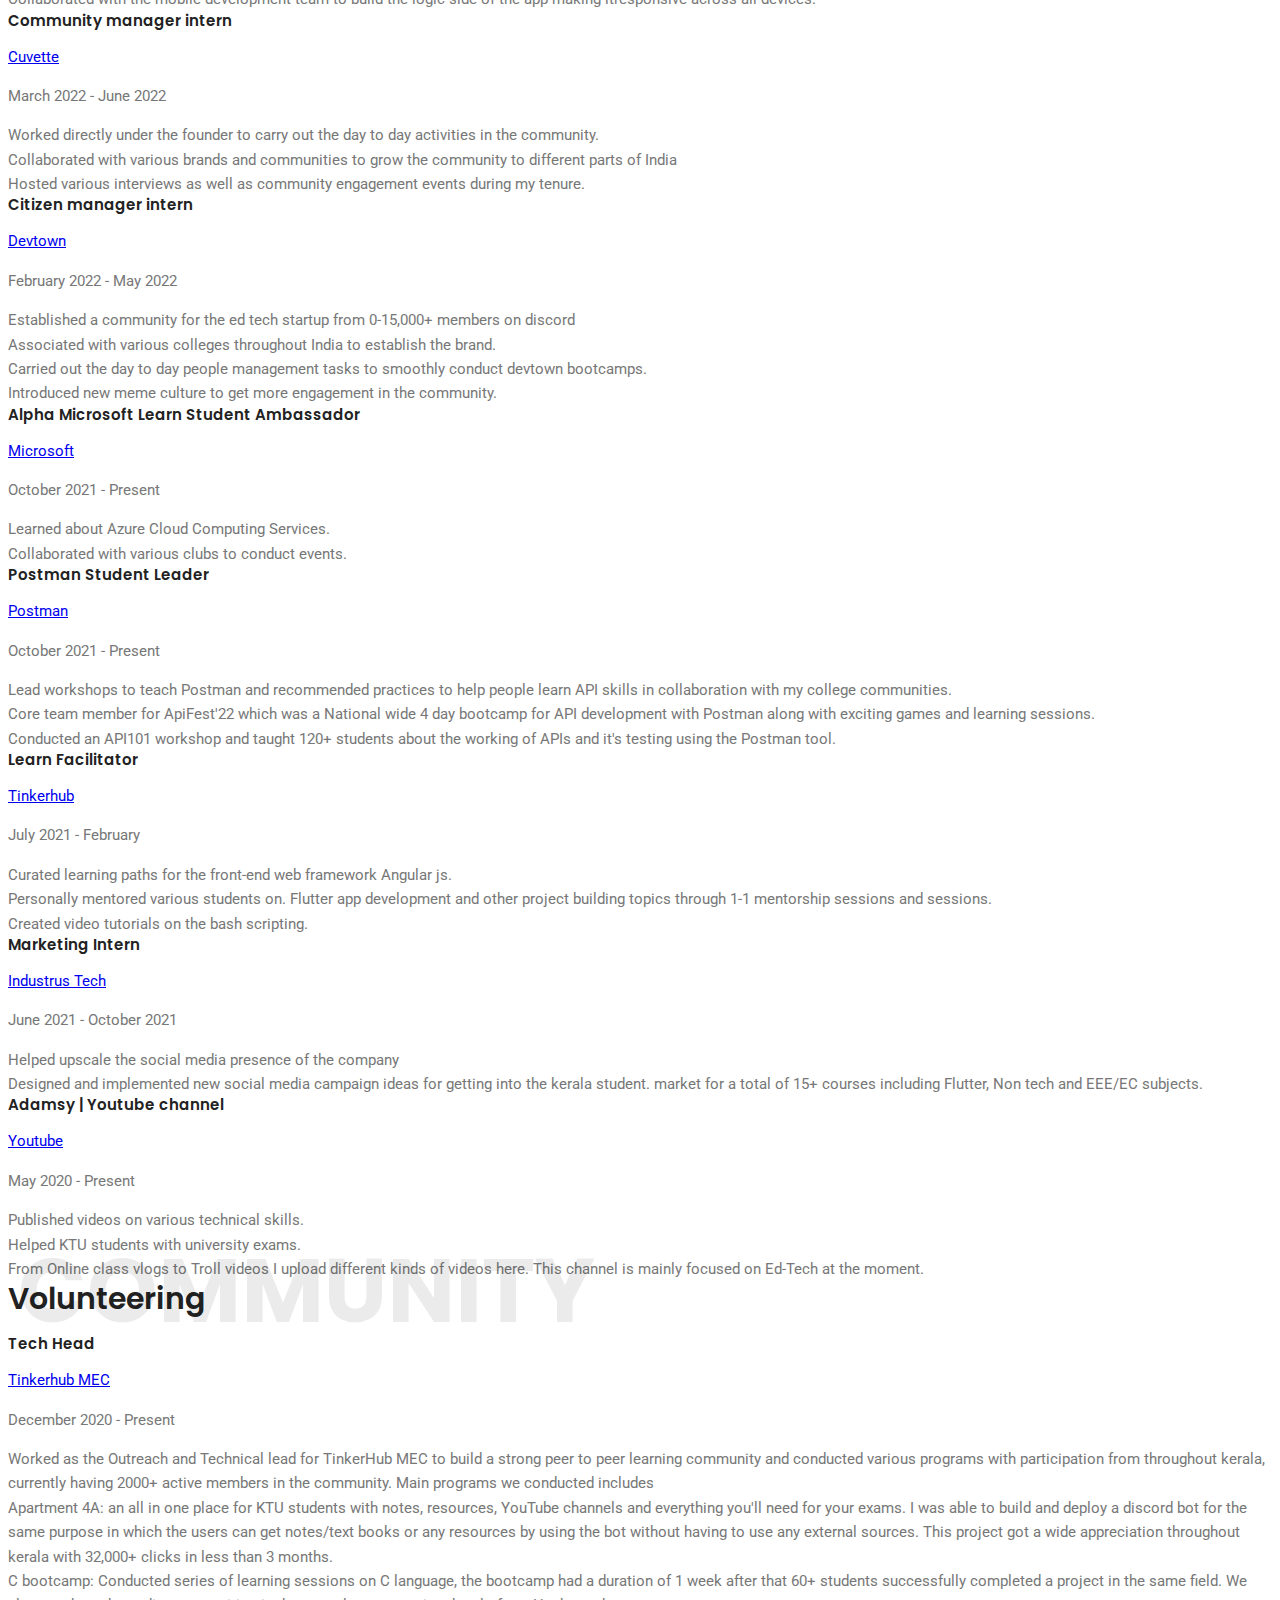
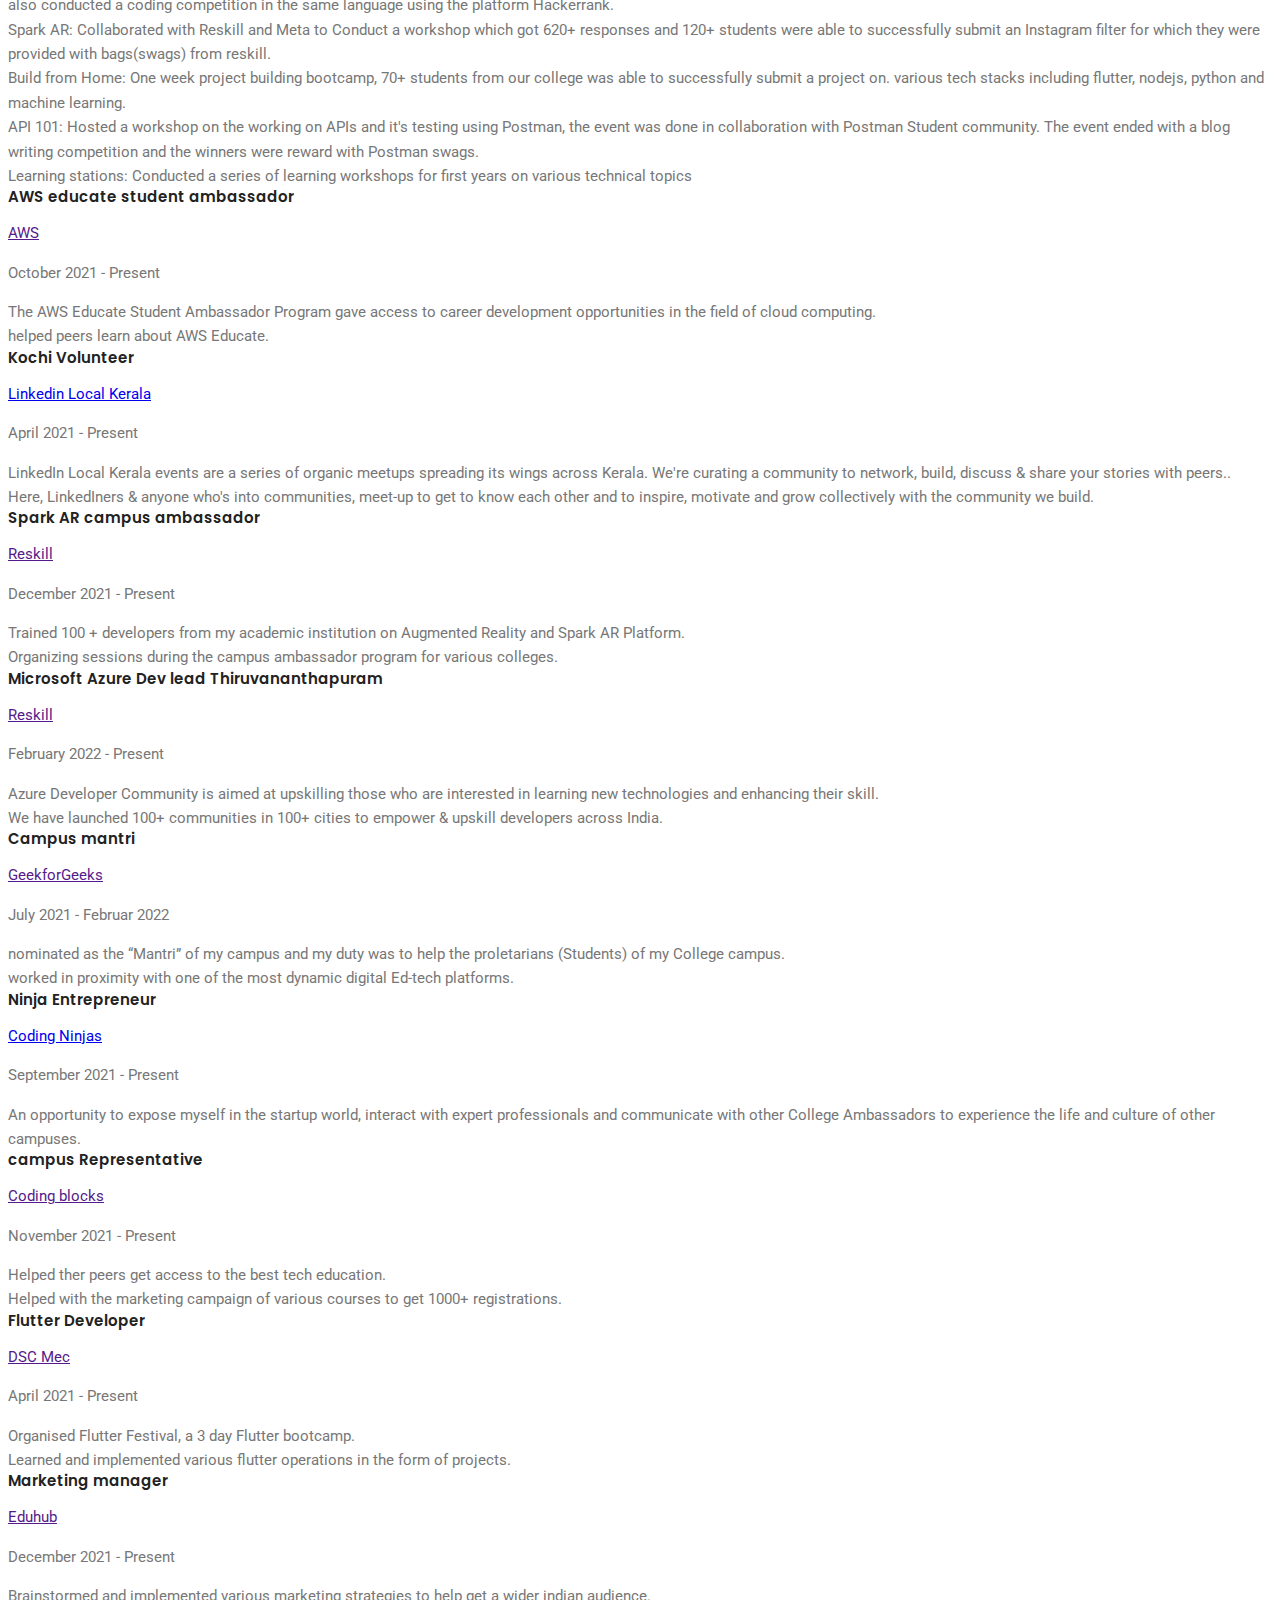
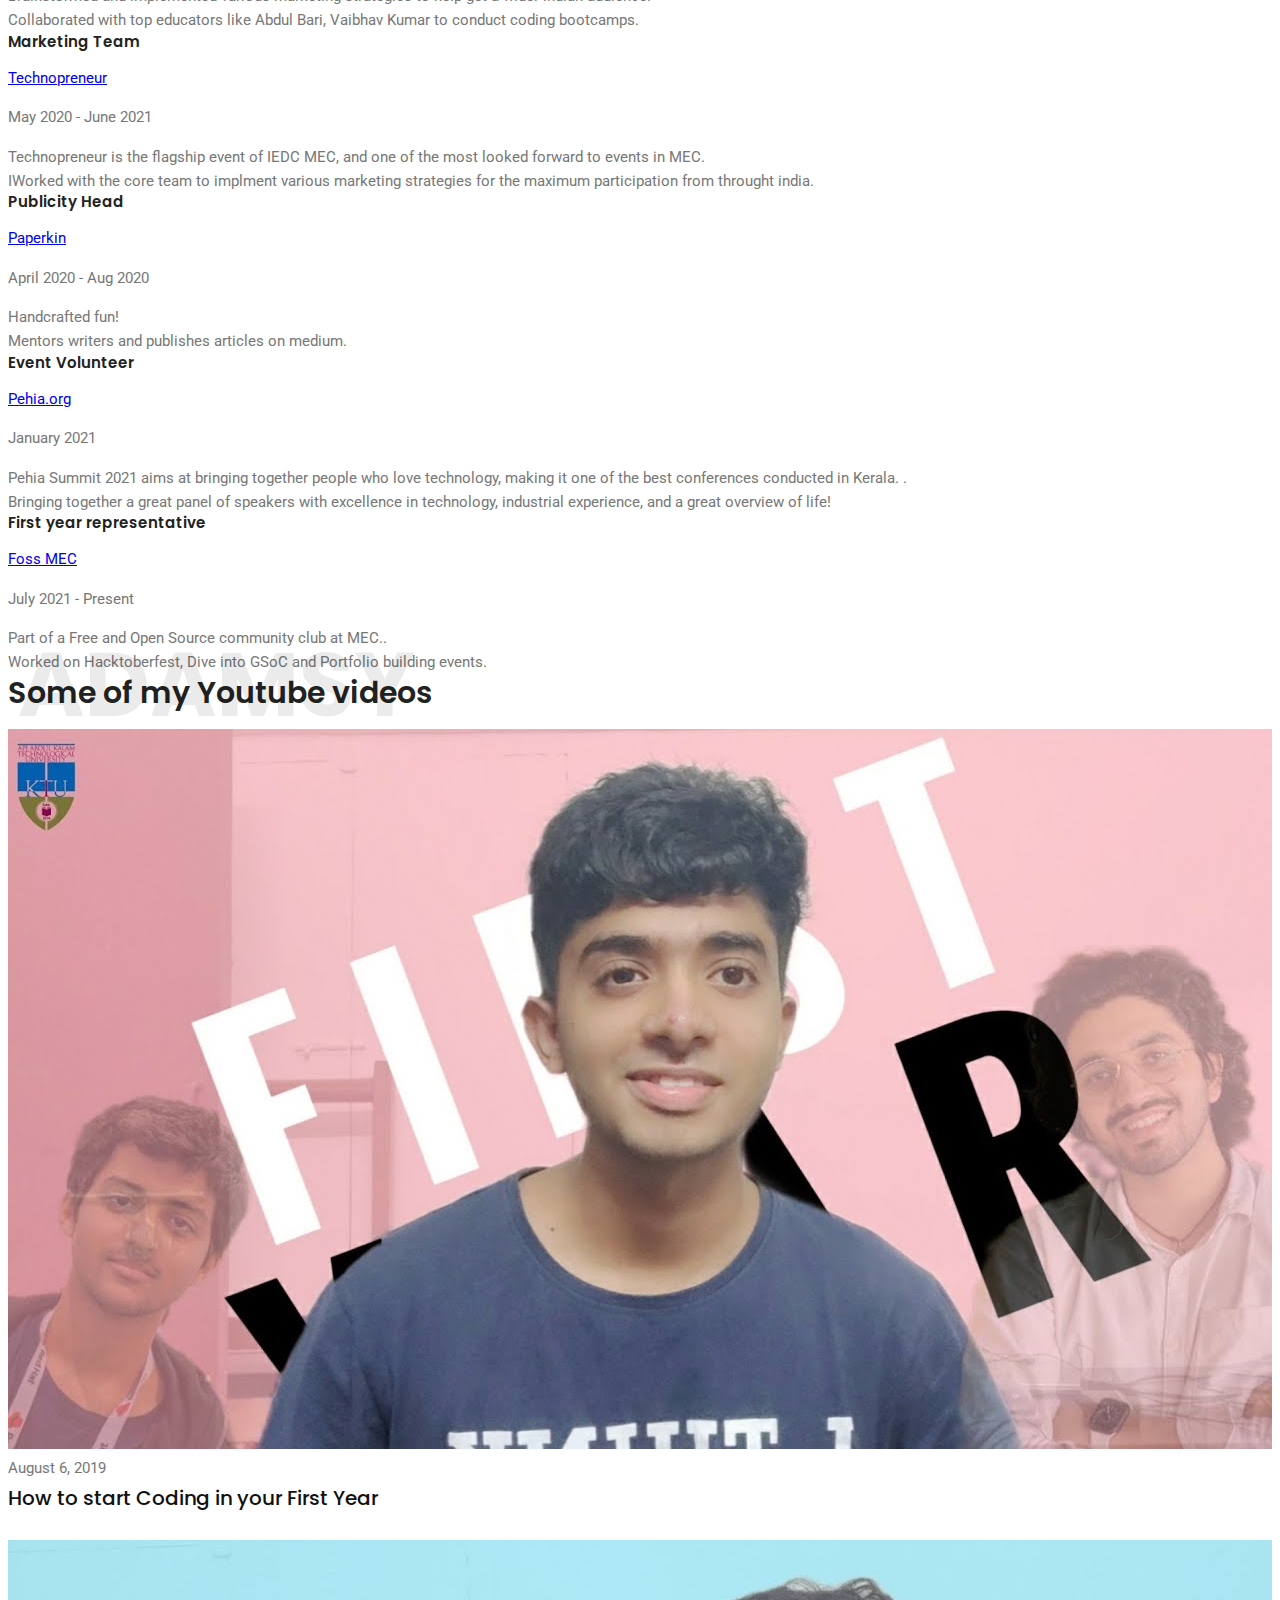
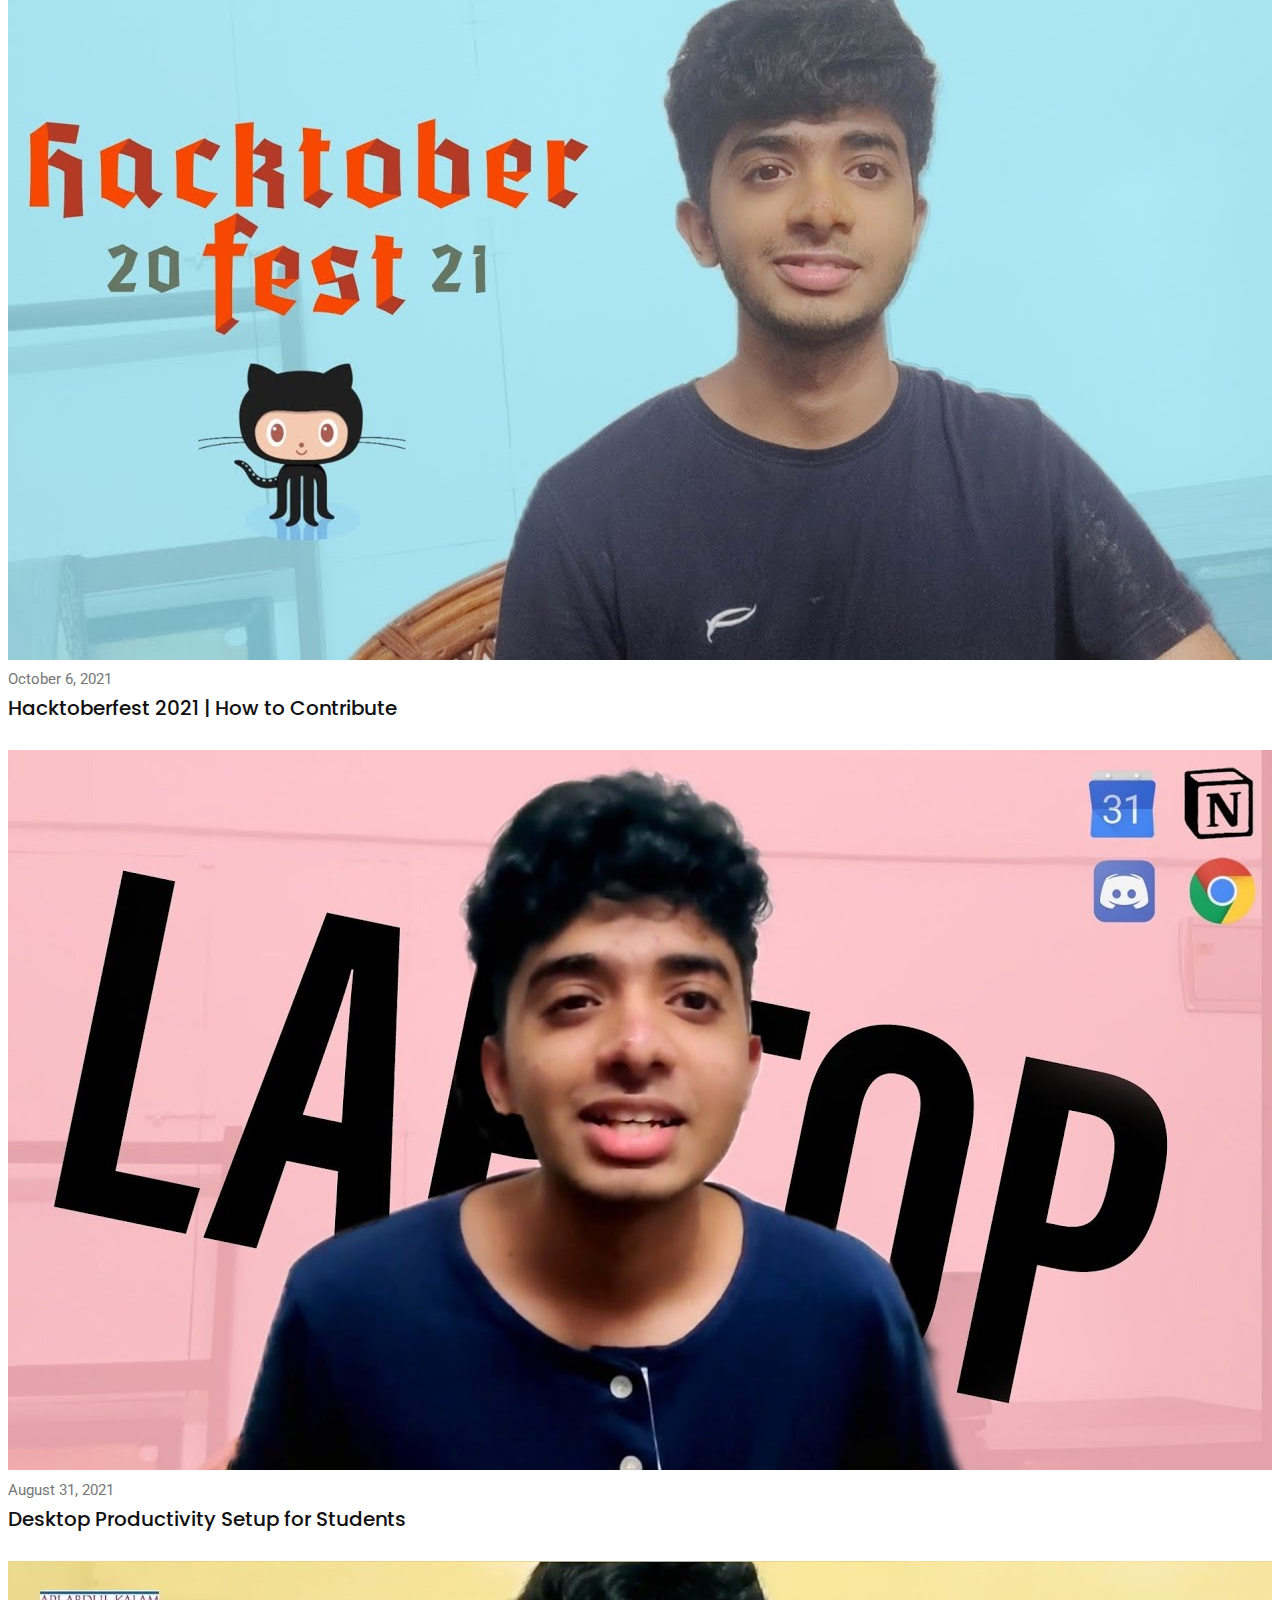
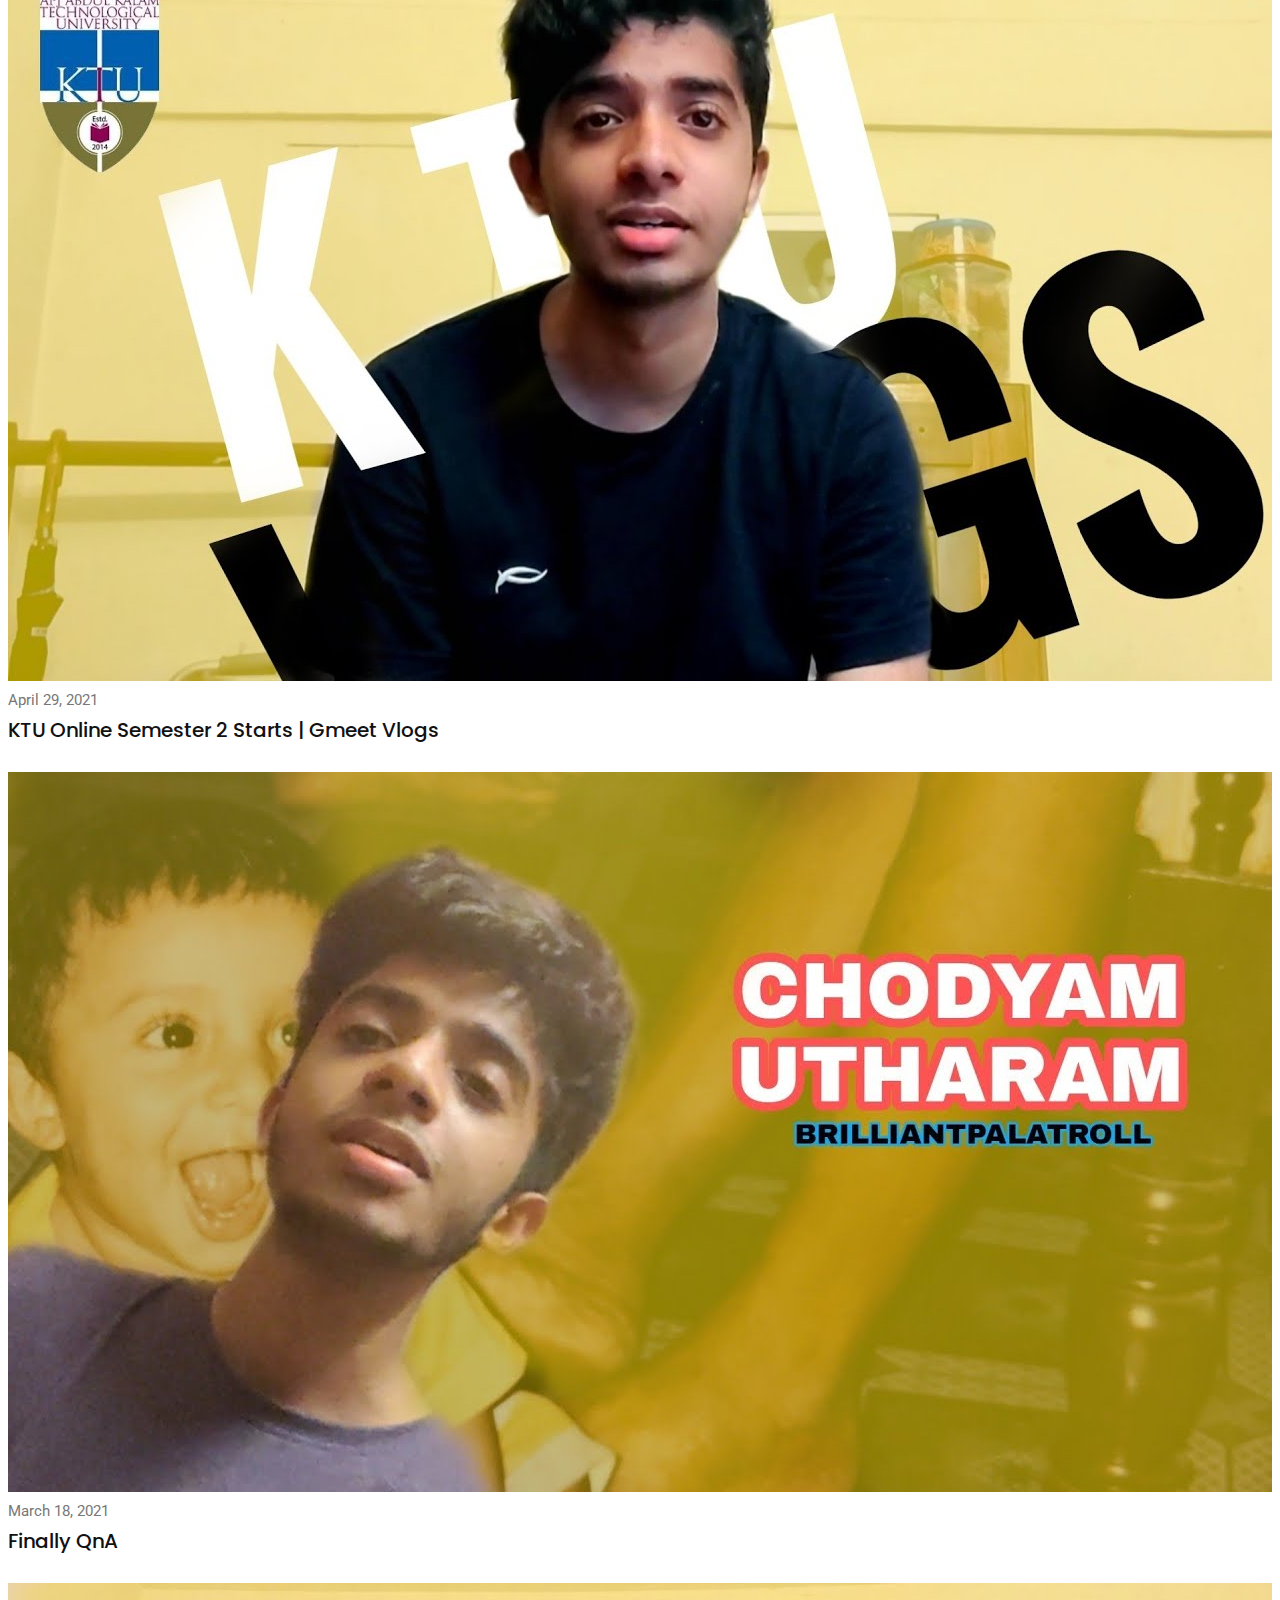
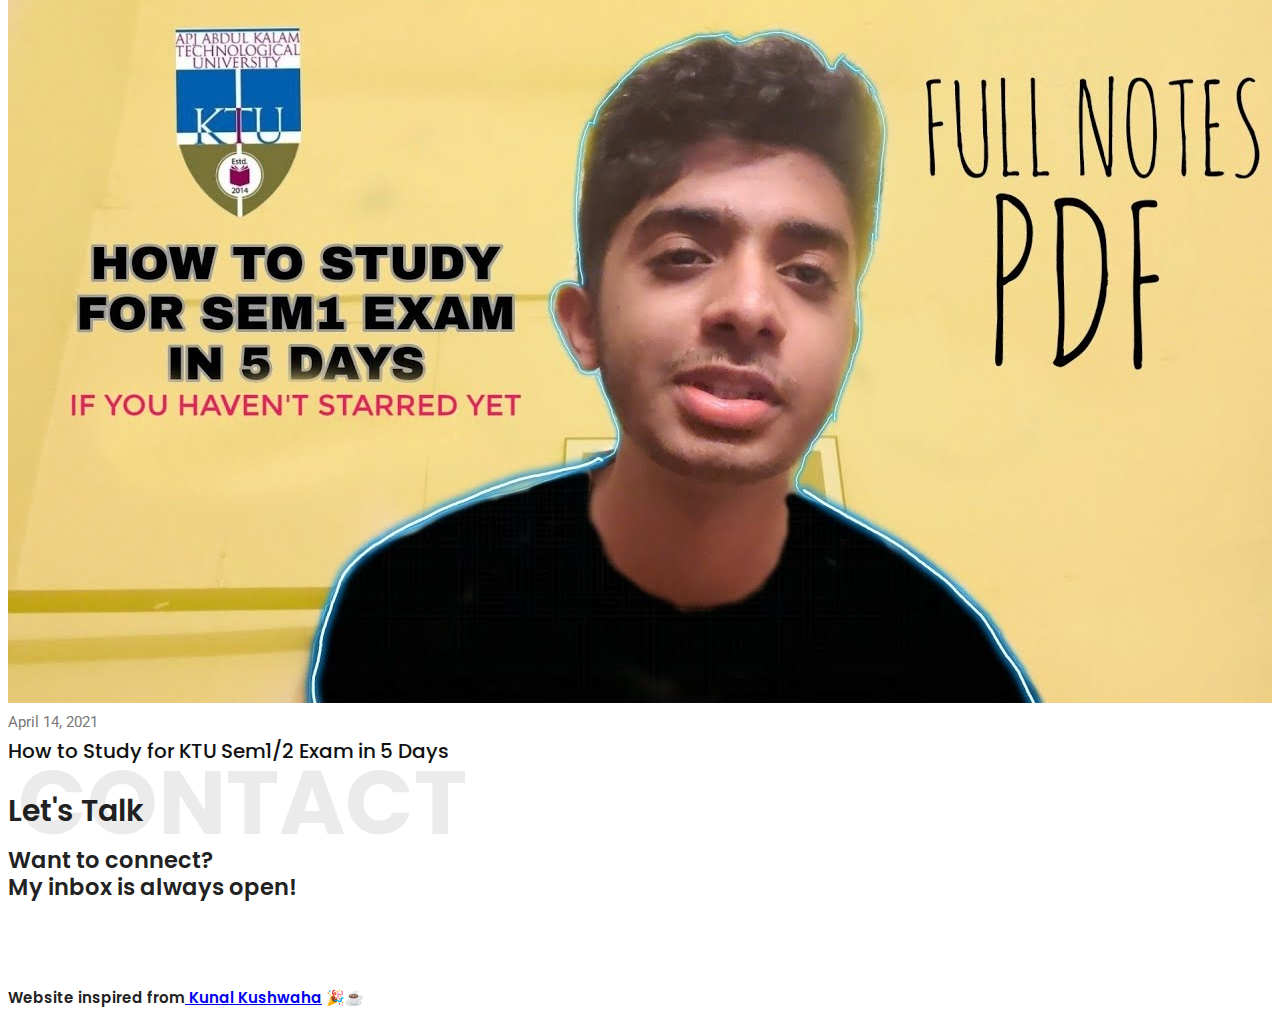
==== commit f4443aa5: "Recurring Nodejs replaced by Reactjs" ====
--- a/about/index.html
+++ b/about/index.html
@@ -150,7 +150,7 @@
                 <div class="col-lg-3 col-md-4 mt-4 mt-md-0">
                     <div class="icon-box">
                         <img class="tech-icon" src="./icons/react.png">
-                        <h3>NodeJS</h3>
+                        <h3>Reactjs</h3>
                     </div>
                 </div>
 
